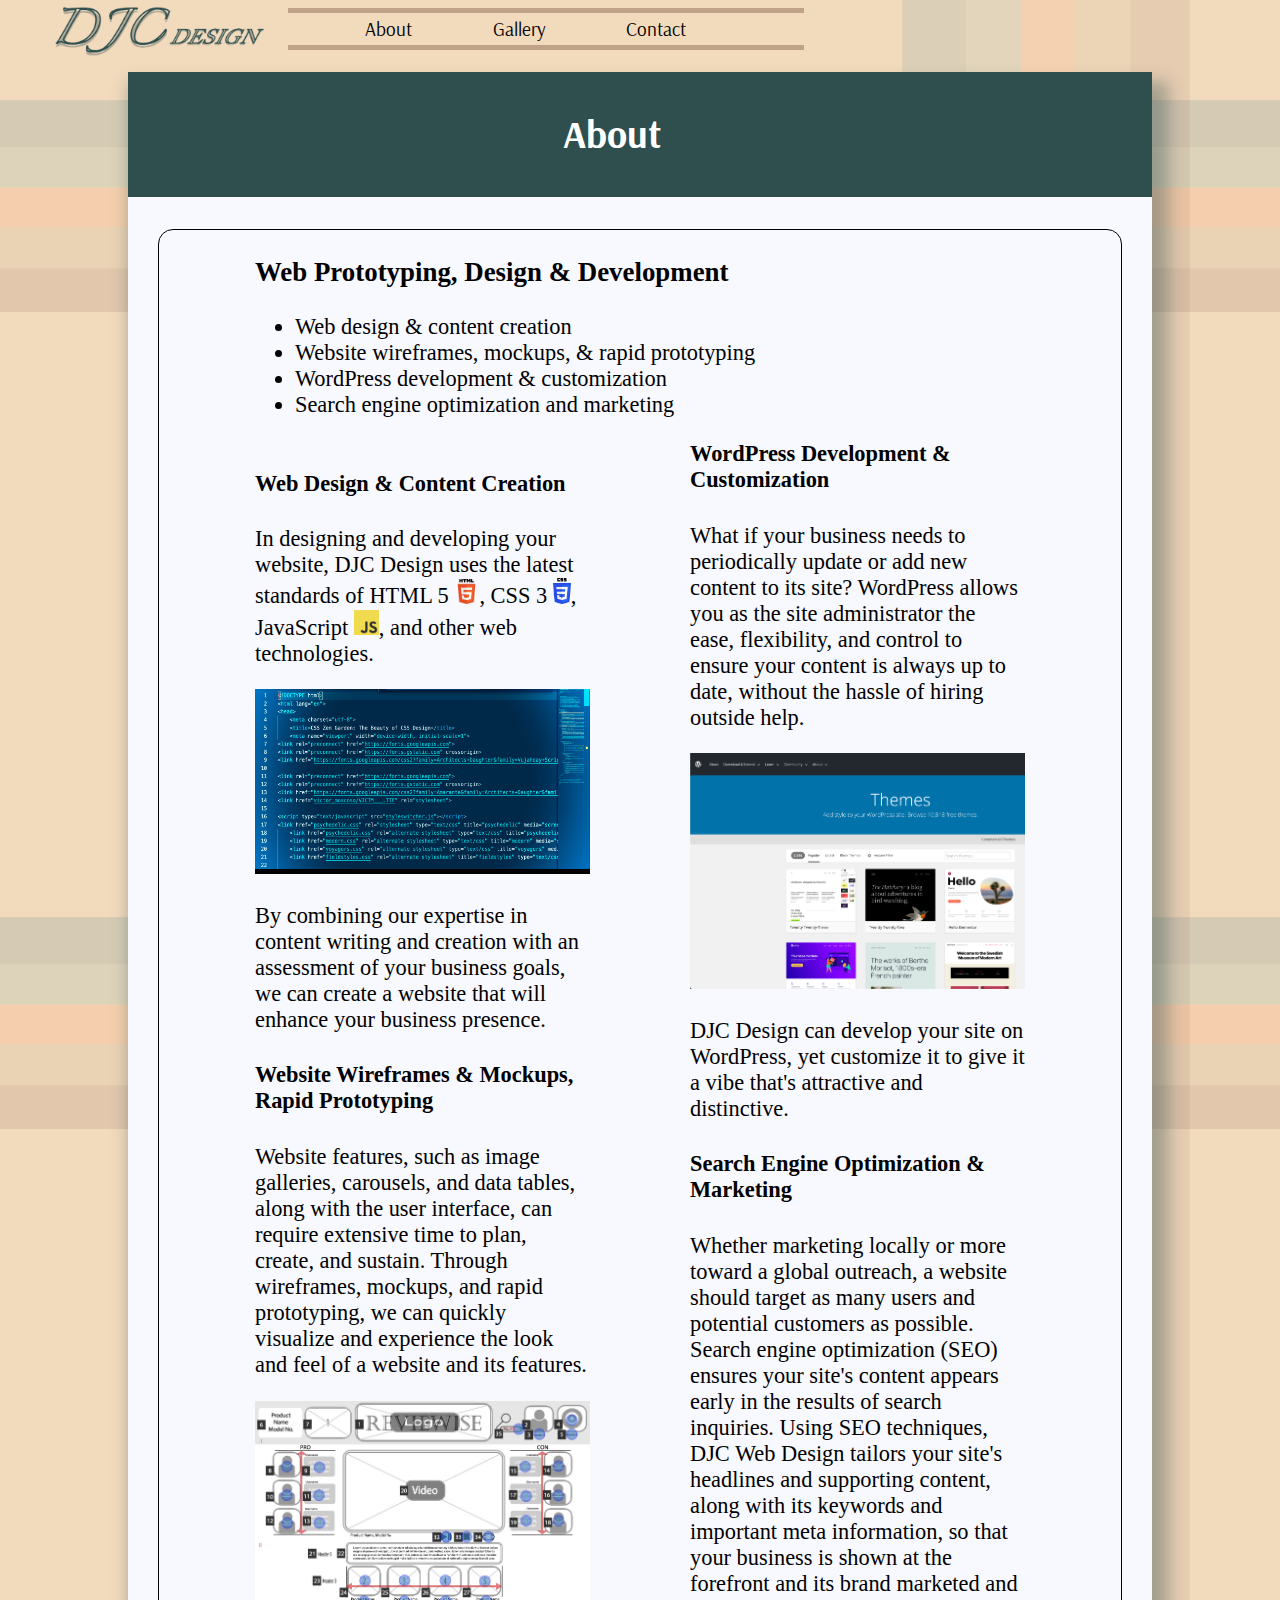
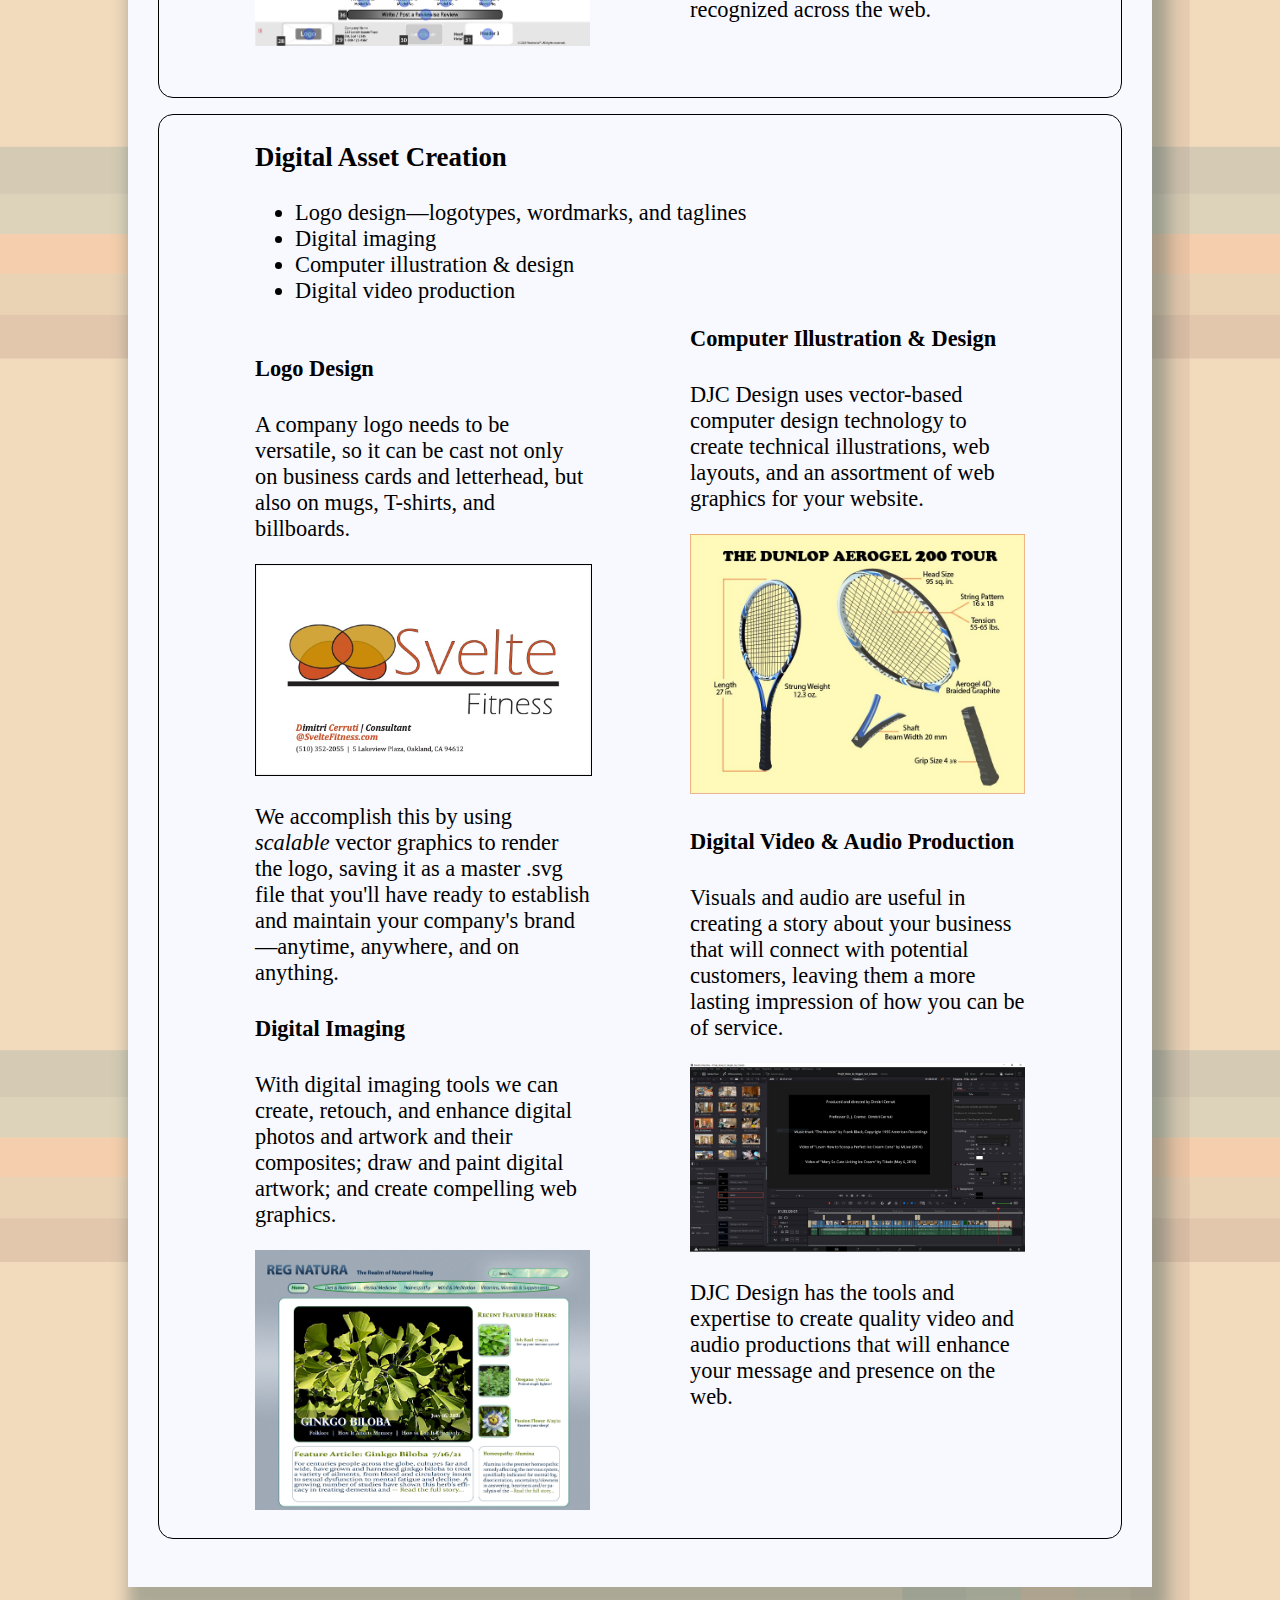
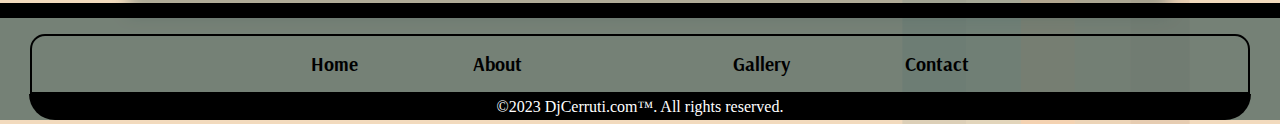
==== about.html @ 3c9c8e48 "Add files via upload" ====
<!DOCTYPE html>
<html lang="en">
<head>
    <meta charset="utf-8">
    <title>About DJC Design</title>
    <meta name="viewport" content="width=device-width, initial-scale=1">
    <link rel="stylesheet" href="dimistyles.css">
    <link rel="preconnect" href="https://fonts.googleapis.com"> 
    <link rel="preconnect" href="https://fonts.gstatic.com" crossorigin> 
    <link href="https://fonts.googleapis.com/css2?family=Arsenal:ital,wght@0,400;0,700;1,400;1,700&display=swap" rel="stylesheet">
</head>

<body id="about">

<header>
    <h1 id="logo"><a href="index.html">DJC Design</a></h1>  

    <nav>
        <ul>
            <li class="about"><a href="about.html">About</a></li>
            <li class="gallery"><a href="gallery.html">Gallery</a></li>
            <li class="contact"><a href="contact.html">Contact</a></li>

        </ul>
    </nav> 
</header>

<div class="wrapper"> 
        <div class="headline">
        <h2>About</h2>   
            
        </div>    
        
    <section class="sectiontopics">

        <div class="intro">
            <h3>Web Prototyping, Design &amp; Development <!--Founder D.J. Cerruti is a Certified Web Professional, having completed coursework in web fundamentals computer illustration, digital imaging, digital video and audio production, accessibility and ux design, ecommerce, and web production management.--></h3>
            <ul>
                <li>Web design & content creation</li>
                <li>Website wireframes, mockups, & rapid prototyping</li>
                <li>WordPress development & customization</li>
                <li>Search engine optimization and marketing</li>
            </ul>
        </div>

        <div class="introcolumns">
    
        <div class="introtopics" id="webd"><h4>Web Design & Content Creation</h4>  
        <p>In designing and developing your website, DJC Design uses the latest standards of HTML 5  <img id="html5" src="letter_images/HTML5_Logo_128.png" alt="HTML 5 logo" width="25">, CSS 3  <img id="css3" src="letter_images/CSS3_logo_and_wordmark128.png" alt="CSS 3 logo" width=18>, JavaScript <img id="js" src="letter_images/JavaScript-logo-128.png" alt="JavaScript logo" width="25">, and other web technologies.
       
        <img src="letter_images/htmlvista.jpeg" id="htmlvista" width=525 alt="sample html">
        </p>

        <p>By combining our expertise in content writing and creation with an assessment of your business goals, we can create a website that will enhance your business presence.</p>
        </div>

        <div class="introtopics" id="prototyping"><h4>Website Wireframes & Mockups, Rapid Prototyping</h4>
        <p>Website features, such as image galleries, carousels, and data tables, along with the user interface, can require extensive time to plan, create, and sustain. Through wireframes, mockups, and rapid prototyping, we can quickly visualize and experience the look and feel of a website and its features.</p>
        <img src="letter_images/CerrutiD_Proj6_Wireframe_Presentation.jpg" id="wireframe" width=525 alt="sample wireframe">
        </div>

        <div class="introtopics" id="wordpress"><h4>WordPress Development & Customization</h4>
        <p>What if your business needs to periodically update or add new content to its site? WordPress allows you as the site administrator the ease, flexibility, and control to ensure your content is always up to date, without the hassle of hiring outside help.</p>
        <img src="letter_images/wordpressthemes.png" id="wp" width=525 alt="WordPress Themes">
        <p>DJC Design can develop your site on WordPress, yet customize it to give it a vibe that's attractive and distinctive.</p>
        </div>
       
        <div class="introtopics" id="seo"><h4>Search Engine Optimization & Marketing</h4>
        <p>Whether marketing locally or more toward a global outreach, a website should target as many users and potential customers as possible. Search engine optimization (SEO) ensures your site's content appears early in the results of search inquiries. Using SEO techniques, DJC Web Design tailors your site's headlines and supporting content, along with its keywords and important meta information, so that your business is shown at the forefront and its brand marketed and recognized across the web.</p>
        </div>

        </div>

    </section>

    <section class="sectiontopics">

        <div class="intro">
            <h3>Digital Asset Creation</h3>
            <ul>
                <li>Logo design&mdash;logotypes, wordmarks, and taglines</li>
                <li>Digital imaging</li>
                <li>Computer illustration & design</li>
                <li>Digital video production</li>
            </ul>
        </div>

        <div class="introcolumns">
       
        <div class="introtopics" id="logodesi"><h4>Logo Design</h4>
            <p>A company logo needs to be versatile, so it can be cast not only on business cards and letterhead, but also on mugs, T-shirts, and billboards.</p>
            <!--<div id="svelte"></div>--><img src="letter_images/CerrutiD_BusinessCard_FINAL.jpg" id="svelte" width=525 alt="sample logo design">
            <p id="accomplish">We accomplish this by using <em>scalable</em> vector graphics to render the logo, saving it as a master .svg file that you'll have ready to establish and maintain your company's brand&mdash;anytime, anywhere, and on anything.</p>
            </div>

        <div class="introtopics" id="digimg"><h4>Digital Imaging</h4>
        <p>With digital imaging tools we can create, retouch, and enhance digital photos and artwork and their composites; draw and paint digital artwork; and create compelling web graphics.</p>
        <img src="letter_images/Cerruti_Natura1.jpg" id="sampleherb" width=525 alt="technical illustration">
        </div>

        <div class="introtopics" id="compillust"><h4>Computer Illustration & Design</h4>
         <p>DJC Design uses vector-based computer design technology to create technical illustrations, web layouts, and an assortment of web graphics for your website.</p>
         <img src="letter_images/CERRUTI_D_Part_II_TechIllustration.jpg" id="tech" width=525 alt="technical illustration">
        </div>

        <div class="introtopics" id="digvid"><h4>Digital Video & Audio Production</h4>
        <p>Visuals and audio are useful in creating a story about your business that will connect with potential customers, leaving them a more lasting impression of how you can be of service.</p> 
        <img src="letter_images/demodavinci.JPG" id="davinci" width=525 alt="video editing demo">
        <p>DJC Design has the tools and expertise to create quality video and audio productions that will enhance your message and presence on the web.</p>
        </div>

        </div>

    </section>

</div>

<div class="extra1"></div>
<div class="extra2"></div>
<div class="extra3"></div>
<div class="extra4"></div>
<div class="extra5"></div>

 <footer>
        
            
            <div class="footersection2">
            <nav class="nav2">
                <ul class="nav2ul1">
                    <li class="footernav"><a href="index.html">Home</a></li>
                    <li class="footernav"><a href="about.html">About</a></li>
                </ul>
                <ul class="nav2ul2">
                    <li class="footernav"><a href="gallery.html">Gallery</a></li>
                    <li class="footernav"><a href="contact.html">Contact</a></li>
                </ul>
            </nav>
            </div>
        
            <small class="copyrightinfo">&copy;2023 DjCerruti.com&trade;. All rights reserved.</small>
    </footer>

</body>



</html>
---- dimistyles.css ----
/* GENERAL & SITEWIDE */

html {
    padding: 0;
    margin: 0;
    box-sizing: border-box;
}

/* Homepage & Headings */

#home {
    width: 100%;
    /*height: 100%;*/
    background-color:#F2DABD;
    animation-name: bgx;
    animation-duration: 4s;
    animation-delay: 0s;
    animation-fill-mode: forwards;
    animation-iteration-count: 1;
    animation-timing-function: ease-in-out;
    opacity: 0;
    padding: 0em;
    margin: 0;
}

@keyframes bgx {
    0% { opacity: 0; }
    100% { opacity: 1; }
}

#homewrapper {
        
    width: 100%;
    padding: 0;
    margin-right: auto;
    margin-left: auto;
}

.wrapper {
    width: 80%;
    margin-left: auto;
    margin-right: auto;
    background-color: ghostwhite;
    margin-top: 6.2em;
    padding: 0 0 2em 0em;
    box-shadow: 8px 18px 15px 8px rgb(47, 79, 79, .36);
    margin-bottom: 0;
}

h1#logo a {
    position: absolute;
    top: .25em;
    left: 1em;
    background-image: url(letter_images/logo_djcdesign.png);
    background-size:contain;
    background-repeat:no-repeat;
    z-index: 500;
    width: 314px;
    height: 78px;
    text-indent: -3000em;
    border-radius: 50px;
}

    h1 {
        padding-top: 0;
        text-indent: -3000em;
    }

    #home h2 {
        position: relative;
        width: 350px;
        font-family: Optima, Arsenal, "Gill Sans", sans-serif;
        left: 3em;
        top: 8em;
        font-size: 1.5em;
        color: #f2dabd;
        z-index: 200;
        animation-name: slogapp;
        animation-duration: 1.5s;
        animation-delay: 1s;
        animation-fill-mode: forwards;
        animation-iteration-count: 1;
        animation-timing-function: ease-in-out;
        opacity: 0;
        z-index: 510;
        padding: 0;
    }
    
    @keyframes slogapp {
        0% { opacity: 0; }
        100% { opacity: 1; }
    }

/* Navigation */

nav a {
    text-decoration: none;
    z-index: 1000;
    
}

nav a:link, nav a:visited {
    color: black;
}

nav a:hover {
    color: #666666;
    text-shadow: -1px 0 #333333, 0 1px #333333, 1px 0 #333333, 0 -1px #333333;
}

header nav {
    width: 512px;
    position: absolute;
    top: .25em;
    left: 22em;
    z-index: 500;
    padding: 0 0 0 0;
    
} 

header nav ul {
    margin-top: 1em;
    border-top: 5px solid #BFA288;
    border-bottom: 5px solid #BFA288;
    padding-top: .25em;
    padding-bottom: .25em;
    position: relative;
    z-index: 500;
    padding-left: 0;
    padding-right: 0;
    width: 550px;
    background-color:#F2DABD;
}

nav ul li.about {
    margin-left: 1.8em;
}

nav ul li {
    display: inline;
    font-size: 2em;
    margin-right: 1em;
    margin-left: 1em;
    font-family: Optima, Arsenal, sans-serif;
    
}

/* Marketing Animations */

#c {
    width: 70.5%;
    position: absolute;
    top: -50em;
    left: -50em;
    z-index: 50;
    animation-name: capp1;
    animation-duration: 1.5s;
    animation-delay: 2.5s;
    animation-fill-mode: forwards;
    animation-iteration-count: 1;
    animation-timing-function: ease-in-out;
    opacity: 0;
    z-index: 500;
    padding: 0;
}

@keyframes capp1 {
    0% { opacity: 0; }
    100% { opacity: 1; }

    0% { top: -50em; }
    100% {top: -4.5em; }

    0% { left: -50em; }
    100% {left: 2.8em; }

}

#ct {
    width: 70.5%;
    position: absolute;
    top: -35.5em;
    left: -40em;
    animation-name: capp2;
    animation-duration: 1.5s;
    animation-delay: 2.5s;
    animation-fill-mode: forwards;
    animation-iteration-count: 1;
    animation-timing-function: ease-in-out;
    opacity: 0;
    padding: 0;
    transform: scale(2);
    
}

@keyframes capp2 {
    0% { opacity: 0; }
    100% { opacity: 1; }

    0% { left: -35em; }
    100% {left: 1em; }

    0% { top: -35.5em; }
    100% { top: -3.3em; }

    0% { transform: scale(2) }
    100% { transform: scale(1) }
}

#d { 
    width: 18%;
    position:absolute;
    top: 12.5em;
    left: 19.5em;
    z-index: 50;
    animation-name: dapp;
    animation-duration: 1.5s;
    animation-delay: 1.5s;
    animation-fill-mode: forwards;
    animation-iteration-count: 1;
    animation-timing-function: ease-in-out;
    opacity: 0;
    z-index: 150;
    padding: 0;
}

@keyframes dapp {
    0% { opacity: 0; }
    100% { opacity: 1; }
}

#dt {
    width: 30%;
    position:absolute;
    top: 5.5em;
    left: 11.8em;
    animation-name: westward1;
    animation-duration: 1.5s;
    animation-delay: 1.5s;
    animation-fill-mode: forwards;
    animation-iteration-count: 1;
    animation-timing-function: ease-in-out;
    z-index: 105;
    border-top-right-radius: 50%;
    padding: 0;
    opacity: 0;
}

@keyframes westward1 {
    0% { opacity: 0; }
    100% { opacity: 1; }
}

#j {
    width: 10%;
    position:absolute;
    top: 13.5em;
    left: 36.5em;
    z-index: 50;
    animation-name: japp;
    animation-duration: 1.5s;
    animation-delay: 2s;
    animation-fill-mode: forwards;
    animation-iteration-count: 1;
    animation-timing-function: ease-in-out;
    opacity: 0;
    z-index: 500;
    padding: 0;
}

@keyframes japp {
    0% { opacity: 0; }
    100% { opacity: 1; }
}
#jt {
    width: 30%;
    position: absolute;
    top: 12.5em;
    left: 23em;
    z-index: -3;
    margin-bottom: 0;
    animation-name: northward1;
    animation-duration: 1.5s;
    animation-delay: 2s;
    animation-fill-mode: forwards;
    animation-iteration-count: 1;
    animation-timing-function: ease-in-out;
    z-index: 110;
    opacity: 0;
    border-bottom-right-radius: 50%;
    padding: 0;
}

@keyframes northward1 {
    0% { opacity: 0; }
    100% { opacity: 0.64; }
}

#e {
    width: 24%;
    position:absolute;
    top: -120em;
    left: 150em;
    z-index: 10;
    animation-name: eapp;
    animation-duration: 1.5s;
    animation-delay: 2.5s;
    animation-fill-mode: forwards;
    animation-iteration-count: 1;
    animation-timing-function: ease-in-out;
    opacity: 0;
    z-index: 500;
    padding: 0;
}

@keyframes eapp {
    0% { opacity: 0; }
    100% { opacity: 1; }

    0% { left: 150em; }
    100% {left: 52.2em; }

    0% { top: -120em; }
    100% { top: 14.5em; }

}

#et {
    width: 28%;
    position:absolute;
    top: -80em;
    left: 200em;
    animation-name: eastward1;
    animation-duration: 1.5s;
    animation-delay: 2.5s;
    animation-fill-mode: forwards;
    animation-iteration-count: 1;
    animation-timing-function: ease-in-out;
    border-top-left-radius: 50%;
    padding: 0;
    opacity: 0;
}

@keyframes eastward1 {
    0% { opacity: 0; }
    100% { opacity: 1; }

    0% { left: 200em; }
    100% {left: 50.4em; }

    0% { top: -80em; }
    100% { top: 7.2em; }

    0% { transform: scale(5) }
    100% { transform: scale(1) }

}

#home #dblug {
    
    min-width: 1117px;
    min-height: 250px;
    background-color: #377D8C;
    position: absolute;
    top: 1.2em;
    left: -24.3em;
    opacity: 0;
    z-index: -1;
    animation-name: eastward2;
    animation-duration: 1s;
    animation-delay: .5s;
    animation-fill-mode: forwards;
    animation-iteration-count: 1;
    animation-timing-function: ease-in-out;
    z-index:100;
    border-top-left-radius: 50%;
    padding: 0;
    
    
}

@keyframes eastward2 {
    0% { opacity: 0; }
    100% { opacity: 0.64; }

    /*0% { left: 100em; }
    100% {left: -24.3em; }

    0% { top: 2em; }
    100% { top: 2em; }*/

    0% { transform: scale(0) }
    100% { transform: scale(1) }

}

 #lblug_t {
     width: 25%;
     height: 1030px;
     position: absolute;
     left: 41em;
     top: -25.5em;
     opacity: 0;
     animation-name: southward1;
     animation-duration: .5s;
     animation-delay: 1s;
     animation-fill-mode: forwards;
     animation-iteration-count: 1;
     animation-timing-function: ease-in-out;
     z-index: 199;
     padding: 0;
     border-bottom-right-radius: 50%;
     
 }
 
 @keyframes southward1 {
    0% { opacity: 0; }
    100% { opacity: 0.75; }

    /*0% { left: -50em; }
    100% {left: 41em; }

    0% { top: -25em; }
    100% { top: -25em; }*/

    0% { transform: scale(0) }
    100% { transform: scale(1) }

 }

/* Menu Pages - About, Gallery, & Contact */

#gallery {
    margin: 0;
    padding: 0;
}

body#about, body#contact, body#gallery {
    background-image: url(letter_images/stripes11.png);
    background-color: #F2DABD;
    /*background-image: linear-gradient(180deg, #F2DABD,#377D8C 15%, #F2DABD 20%, #FFA46C 30%, #F2DABD 40%,#F2DABD 50%,#377D8C 60%, #F2DABD 70%, #FFA46C 80%, #F2DABD 90% );*/
    padding: 0;
    margin-left: 0;
    margin-bottom: 0;
    width: 100%;
}

#about img#htmlvista {
         
    width: 100%;
    height: 180px;
    margin-top: 1em;
    z-index: 1000; 
    border-bottom: 5px solid black;   
}

#wireframe {
    margin-top: 1em;
    margin-bottom: 1em;
    
}

.sectiontopics {
    width: 94%;
    margin-left: auto;
    margin-right: auto;
    border-radius: 15px;
    border: 1px solid black;
    margin-bottom: 1em;
    
}

.headline {
    width: 100%;
    background-color: rgb(47, 79, 79, 1);
    padding: 0;
    margin: 0;
}

.headline h2 {
   margin-top: 0;
   padding-top: 1em;
   font-size: 3em;
   padding-bottom: 1em;
   
   width: 100%;
   z-index: 2000;
   color: #fff;
   
}

#about #gallery #zen #zenimg {
    width: 448px;
    height: 490px;
    padding: 0;
    border: 5px solid ghostwhite;
    margin-left: 10%;
    margin-top: 2em;
    
}

#zen {
    background-color:#56A6A6;
    display: block;
    width: 100%;
    height: 560px;
    margin-top: 8em;
    
}

#about #gallery #travelwiz #travelwizimg {
   width: 602px;
   height: 306.5px;
   margin-top: 3em;
   margin-left: 3em;
   border: 5px solid ghostwhite;
   padding-bottom: 0;
   margin-bottom: 0;
}


#travelwiz {
   position: absolute;
   left: 50%;
   top: 20em;
   width: 702px;
   height: 40%;
   background-color:black;
   z-index: 1000;
}

#about #gallery #scifi #scifiimg {
   width: 400px;
   height: 300px;
   margin-top: 0;
}

#scifi {
   width: 500px;
   height: 400px;
   background-color: ghostwhite;

}

#scifiimg {
  padding: 3em;
}

.intro {
   width: 80%;
   margin-left: auto;
   margin-right: auto;
   position: relative;
   z-index: 1000;
   font-size: 1.6em;
   
}

.introcolumns {
   width: 80%;
   margin-left: auto;
   margin-right: auto;
   columns: 2 250px;
   column-gap: 100px;
   column-fill:balance;
   font-size: 1.6em;
   margin-bottom: 1em;

}

.introtopics img {
   max-width: 100%;
   height: auto;
}

#svelte {
   border: 1px solid black;   
}

.adcontainer {
   width: 100%;
   padding: 0;
   margin-left: 1em;
   
}

.siteblurb {
   font-size: 1em;
   max-width: 500px;
   margin-left: 0;
   margin-top: .3em;
   margin-bottom: 1.3em;
   
}

.galleryimg {
   margin-left: 0;
}

.siterow, .siterow2 {
   width: 80%;
   margin-left: auto;
   margin-right: auto;
   padding-left: 2em;
   padding-right: 1.5em;
}

.adcontainer p {
  
   font-size: 1.8em;
   width: 90%;
   margin-right: 0;
}

.adcontainer img#css3 {
   float: left;
   padding-left: 8em;
   padding-right: 1em;
}

.adcontainer img#js {
   float: left;
   padding-left: 8em;
   padding-right: 1em;
}

.billboard1 {
   width: 80%;
   font-size: 1.8em;
   margin-left: auto;
   margin-right: auto;
  
}

.billboard2 {
   width: 80%;
   clear: both;
   font-size: 1.8em;
   margin-left: auto;
   margin-right: auto;
}

#about h3, #gallery h3, #contact h3 {
   font-size: 1.3em;
   margin-left: auto;
   margin-right: auto;
   
}

#about h4, #gallery h4, #contact h4 {
   font-size: 1em;
   
}

#about h2, #gallery h2, #contact h2 {
   font-size: 3em;
   width: 4em;
   margin-left: auto;
   margin-right: auto;
   font-family: Optima, Arsenal, "Gill Sans", sans-serif;
}

#gallery img {
   border: 3px solid darkslategray;
   border-radius: 15px;
}

#contact fieldset {
   max-width: 80%;
   margin-left: auto;
   margin-right: auto;
   border: 8px solid darkslategray;
   margin-top: 0;
   margin-bottom: 1em;
   border-radius: 25px;
   padding: 2em;
}

#contact form {
   margin-bottom: 3em;
}

fieldset legend {
   font-family: Optima, Arsenal, "Gill Sans", sans-serif;
   font-size: 2em;
   padding: .5em;
   border: 3px solid darkslategray;
   color: darkslategray;
   border-radius: 25px;
}

fieldset input[type=text] {
   min-width: 50%;
   margin-top: 0;
   margin-right: auto;
   margin-left: 1em;
   border-radius: 25px;
   height: 5em;
   border: 1px solid darkslategray;
   font-size: 1em;
   padding-left: 1em;
}

#nameinput {
   margin-left: auto;
   margin-right: auto;
   width: 100%;
}

fieldset input[type=email], fieldset input[type=tel] {
   min-width: 32%;
   margin-top: 1.5em;
   margin-right: 2.25em;
   margin-left: 1em;
   border-radius: 25px;
   height: 5em;
   border: 1px solid black;
   font-size: 1em;
   padding-left: 1em;
}


fieldset p {
   font-size: 1.3em;
}

fieldset label {
   font-family: serif, Arsenal, Optima, "Gill Sans", sans-serif;
   font-size: 1.5em;
   margin-right: 0;
   margin-left: 0;
   display:inline-block;
   margin-bottom: 1em;
}

#contact textarea {
   border-radius: 25px;
   min-width: 77%;
   margin-left: 5em;
   height: 6em;
   font-size: 1em;
   padding: 1em 0 1em 1em;
   border: 1px solid black;
}

#contact p#comments {
   font-size: 1.5em;
}

#contact #contactus .signup {
   display: block;
   font-family: Optima, Arsenal, sans-serif;
   font-size: 2em;
   padding: .32em;
   margin-top: .5em;
   margin-bottom: 0;
   margin-left: 0;
   border-radius: 15px;
   background-image: radial-gradient(rgb(215, 218, 221) 64%, darkslategray 98%);
   color: darkolivegreen;
   border: 3px solid darkslategray;
}

.siterow, .siterow2 {
   display: flex;
}

.group2 {
   display: flex;
   flex-direction:column;
}

#about footer, #contact footer, #gallery footer {
    position: relative;
    background-color: rgb(47, 79, 79, .64);
    color: white;
    height: auto;
    padding-top: 1em;
    padding-bottom: 0;
    margin-top: 1em;
    margin-bottom: 0;
    border-top: 15px solid black;
}

/* Footer Navigation and Copyright Provision */

#home footer {
    width: 100vw;
    border-top: 12px solid black;
    z-index: 1000;
    background-color: rgb(47, 79, 79, .64);
    color: white;
    clear: both;
    position: absolute;
    bottom: 0%;
    margin-right: 0;
    margin-left: 0;
    margin-bottom: 0;
    padding: 0;
    
}

.footersection1 {
    padding-bottom: 0;
    margin-bottom: 0;
    margin-left: 5em;
    margin-right: auto;
    
}

footer .footersection1 a {
    color: white;
    font-size: 1.8em;
    text-decoration: none;
    padding-right: 1em;
}

footer .footersection1 a:hover {
    text-shadow: -1.5px 0 #333333, 0 1.5px #333333, 1.5px 0 #333333, 0 -1.5px #333333;
}

footer .footersection1 ul {
    display: inline-block;
    width: 20.5%;
    margin-left: 1em;
}

footer li {
    margin-left: 1em;
    list-style: none;
    margin-bottom: 1em;
    margin-top: 1em
}

footer .copyrightinfo {
    display: block;
    margin-top: 0;
    margin-bottom: 0;
    width: 95%;
    margin-left: auto;
    margin-right: auto;
    font-size: 1.25em;
    background-color: black;
    text-align: center;
    padding: 0;
    padding-top: .25em;
    padding-bottom: .25em;
    border-bottom-left-radius: 50px;
    border-bottom-right-radius: 50px;
    position: relative;
    bottom: 0%;
    z-index: 3000;
}

.footersection2 {
    margin-top: 0;
    padding: 0;
}

footer .footersection2 nav.nav2 {
    display:flex;
    flex: auto;
    justify-content:center;
    width: 94.8%;
    position: relative;
    top: 0;
    left: 0;
    margin-left: auto;
    margin-right: auto;
    padding: 0;
    border: 2px solid black;
    border-top-left-radius: 15px;
    border-top-right-radius: 15px;

}

footer .footersection2 nav.nav2 ul a:hover {
    color: #333333;
    text-shadow: -1px 0 #333333, 0 1px #333333, 1px 0 #333333, 0 -1px #333333;
}

footer .footersection2 nav.nav2 ul {
    display:inline-flex;
    padding: 0;
    
}

footer .footersection2 nav.nav2 ul.nav2ul1 {
    border-top: none;
    border-bottom: none;
       
}

footer .footersection2 nav.nav2 ul.nav2ul2 {
    border-top: none;
    border-bottom: none;  
}

footer .footersection2 nav.nav2 ul li {
    font-family: Optima, Arsenal, "Gill Sans", sans-serif;
    font-size: 1.6em;
    padding: 0;
    margin: 0 3.3em 0 3.3em;
    font-weight: bolder;   
}

@media screen and (max-width: 2000px) { 
    
    #centerbox {
        width: 1200px;
        /*height: 1000px;*/
        margin-left:auto;
        margin-right:auto;
        position: relative;
        padding: 0;
        top: 0em;
        left: 0em;
        transform:scale(1);
        z-index: 499;
    }

    h1#logo a {
        position: absolute;
        top: .25em;
        left: 1em;
        background-image: url(letter_images/logo_djcdesign.png);
        background-size:contain;
        background-repeat:no-repeat;
        z-index: 500;
        width: 314px;
        height: 78px;
        text-indent: -3000em;
        border-radius: 50px;
    }
    
    header nav {
        width: 512px;
        position: absolute;
        top: .25em;
        left: 22em;
        z-index: 500;
        padding: 0 0 0 0;
        
    } 
    
    header nav ul {
        margin-top: 1em;
        border-top: 5px solid #BFA288;
        border-bottom: 5px solid #BFA288;
        padding-top: .25em;
        padding-bottom: .25em;
        position: relative;
        z-index: 500;
        padding-left: 0;
        padding-right: 0;
        width: 550px;
        background-color:#F2DABD;
    }
    
    nav ul li.about {
        margin-left: 1.8em;
    }
    
    nav ul li {
        display: inline;
        font-size: 2em;
        margin-right: 1em;
        margin-left: 1em;
        font-family: Optima, Arsenal, sans-serif;
        
    }
    
    #home h2 {
        position: relative;
        width: 350px;
        font-family: Optima, Arsenal, "Gill Sans", sans-serif;
        left: 3em;
        top: 8em;
        font-size: 1.5em;
        color: #f2dabd;
        z-index: 200;
        animation-name: slogapp;
        animation-duration: 1.5s;
        animation-delay: 1s;
        animation-fill-mode: forwards;
        animation-iteration-count: 1;
        animation-timing-function: ease-in-out;
        opacity: 0;
        z-index: 510;
        padding: 0;
    }
    
    @keyframes slogapp {
        0% { opacity: 0; }
        100% { opacity: 1; }
    }
    
    #home footer {
        width: 100vw;
        border-top: 12px solid black;
        z-index: 1000;
        background-color: rgb(47, 79, 79, .64);
        color: white;
        clear: both;
        position: absolute;
        bottom: 0%;
        margin-right: 0;
        margin-left: 0;
        margin-bottom: 0;
        padding: 0;
        
    }
    
    .footersection1 {
        padding-bottom: 0;
        margin-bottom: 0;
        margin-left: 5em;
        margin-right: auto;
        
    }
    
    footer .footersection1 a {
        color: white;
        font-size: 1.8em;
        text-decoration: none;
        padding-right: 1em;
    }
    
    footer .footersection1 a:hover {
        text-shadow: -1.5px 0 #333333, 0 1.5px #333333, 1.5px 0 #333333, 0 -1.5px #333333;
    }
    
    footer .footersection1 ul {
        display: inline-block;
        width: 20.5%;
        margin-left: 1em;
    }
    
    footer li {
        margin-left: 1em;
        list-style: none;
        margin-bottom: 1em;
        margin-top: 1em
    }
    
    footer .copyrightinfo {
        display: block;
        margin-top: 0;
        margin-bottom: 0;
        width: 95%;
        margin-left: auto;
        margin-right: auto;
        font-size: 1.25em;
        background-color: black;
        text-align: center;
        padding: 0;
        padding-top: .25em;
        padding-bottom: .25em;
        border-bottom-left-radius: 50px;
        border-bottom-right-radius: 50px;
        position: relative;
        bottom: 0%;
        z-index: 3000;
    }
    
    .footersection2 {
        margin-top: 0;
        padding: 0;
    }
    
    footer .footersection2 nav.nav2 {
        display:flex;
        flex: auto;
        justify-content:center;
        width: 94.8%;
        position: relative;
        top: 0;
        left: 0;
        margin-left: auto;
        margin-right: auto;
        padding: 0;
        border: 2px solid black;
        border-top-left-radius: 15px;
        border-top-right-radius: 15px;
    
    }
    
    footer .footersection2 nav.nav2 ul a:hover {
        color: #333333;
        text-shadow: -1px 0 #333333, 0 1px #333333, 1px 0 #333333, 0 -1px #333333;
    }
    
    footer .footersection2 nav.nav2 ul {
        display:inline-flex;
        padding: 0;
        
    }
    
    footer .footersection2 nav.nav2 ul.nav2ul1 {
        border-top: none;
        border-bottom: none;
           
    }
    
    footer .footersection2 nav.nav2 ul.nav2ul2 {
        border-top: none;
        border-bottom: none;  
    }
    
    footer .footersection2 nav.nav2 ul li {
        font-family: Optima, Arsenal, "Gill Sans", sans-serif;
        font-size: 1.6em;
        padding: 0;
        margin: 0 3.3em 0 3.3em;
        font-weight: bolder;   
    }

    #contact textarea {
        border-radius: 25px;
        min-width: 77%;
        margin-left: 5em;
        height: 6em;
        font-size: 1em;
        padding: 1em 0 1em 1em;
        border: 1px solid black;
     }
 
}   

@media screen and (max-width: 1500px) {

#centerbox {
    width: 1200px;
    /*height: 1000px;*/
    margin-left:auto;
    margin-right:auto;
    position: relative;
    padding: 0;
    top: 0;
    left: 0em;
    transform:scale(.67);
    z-index: 499;
}

header nav {
    width: 512px;
    position: absolute;
    top: .25em;
    left: 22em;
    z-index: 500;
    padding: 0 0 0 0;
    
} 

header nav ul {
    margin-top: .7em;
    border-top: 5px solid #BFA288;
    border-bottom: 5px solid #BFA288;
    padding-top: .25em;
    padding-bottom: .25em;
    position: relative;
    z-index: 500;
    padding-left: 0;
    padding-right: 0;
    width: 550px;
    background-color:#F2DABD;
}

nav ul li.about {
    margin-left: 1.8em;
}

nav a {
    text-decoration: none;
    z-index: 1000;
    
}

nav a:link, nav a:visited {
    color: black;
}

nav a:hover {
    color: #666666;
    text-shadow: -1px 0 #333333, 0 1px #333333, 1px 0 #333333, 0 -1px #333333;
}

nav ul li {
    display: inline;
    font-size: 2em;
    margin-right: 1em;
    margin-left: 1em;
    font-family: Optima, Arsenal, sans-serif;
    
}

h1#logo a {
    position: absolute;
    top: .25em;
    left: 1em;
    background-image: url(letter_images/logo_djcdesign.png);
    background-size:contain;
    background-repeat:no-repeat;
    z-index: 500;
    width: 314px;
    height: 78px;
    text-indent: -3000em;
    border-radius: 50px;
}

.homelink  {
    display: block;
    font-size: 2em;
    
}

#homewrapper {
    
    width: 100%;
    padding: 0;
    margin-right: auto;
    margin-left: auto;
}

.wrapper {
    width: 80%;
    margin-left: auto;
    margin-right: auto;
    background-color: ghostwhite;
    margin-top: 6.2em;
    padding: 0 0 2em 0em;
    box-shadow: 8px 18px 15px 8px rgb(47, 79, 79, .36);
    margin-bottom: 0;
}

h1 {
    padding-top: 0;
    text-indent: -3000em;
}

#home h2 {
    position: relative;
    width: 350px;
    font-family: Optima, Arsenal, "Gill Sans", sans-serif;
    left: 2em;
    top: 6.5em;
    font-size: 1.5em;
    color: #f2dabd;
    z-index: 200;
    animation-name: slogapp;
    animation-duration: 1.5s;
    animation-delay: 1s;
    animation-fill-mode: forwards;
    animation-iteration-count: 1;
    animation-timing-function: ease-in-out;
    opacity: 0;
    z-index: 510;
    padding: 0;
}

@keyframes slogapp {
    0% { opacity: 0; }
	100% { opacity: 1; }
}

 #about img#htmlvista {
     
     width: 100%;
     height: 180px;
     margin-top: 1em;
     z-index: 1000; 
     border-bottom: 5px solid black;   
 }

 #wireframe {
     margin-top: 0;
     margin-bottom: 1em;
     
 }

 #wordpress {
     margin-top: 1em;
     
 }

 #webd {
     margin-top: 0em;
 }

 .sectiontopics {
     width: 94%;
     margin-left: auto;
     margin-right: auto;
     border-radius: 15px;
     border: 1px solid black;
     margin-bottom: 1em;
 }

 .headline {
     width: 100%;
     background-color: rgb(47, 79, 79, 1);
     padding: 0;
     margin: 0;
 }

 .headline h2 {
    margin-top: 0;
    padding-top: 1em;
    font-size: 3em;
    padding-bottom: 1em;
    
    width: 100%;
    z-index: 2000;
    color: #fff;
    
}

 #about #gallery #zen #zenimg {
     width: 448px;
     height: 490px;
     padding: 0;
     border: 5px solid ghostwhite;
     margin-left: 10%;
     margin-top: 2em;
     
 }

 #zen {
     background-color:#56A6A6;
     display: block;
     width: 100%;
     height: 560px;
     margin-top: 8em;
     
 }

 #about #gallery #travelwiz #travelwizimg {
    width: 602px;
    height: 306.5px;
    margin-top: 3em;
    margin-left: 3em;
    border: 5px solid ghostwhite;
    padding-bottom: 0;
    margin-bottom: 0;
}


#travelwiz {
    position: absolute;
    left: 50%;
    top: 20em;
    width: 702px;
    height: 40%;
    background-color:black;
    z-index: 1000;
}

#about #gallery #scifi #scifiimg {
    width: 400px;
    height: 300px;
    margin-top: 0;
}

#scifi {
    width: 500px;
    height: 400px;
    background-color: ghostwhite;

}

#scifiimg {
   padding: 3em;
}

.intro {
    width: 80%;
    margin-left: auto;
    margin-right: auto;
    position: relative;
    z-index: 1000;
    font-size: 1.6em;
    
}

.introcolumns {
    width: 80%;
    margin-left: auto;
    margin-right: auto;
    columns: 2 250px;
    column-gap: 100px;
    column-fill:balance;
    font-size: 1.6em;
    margin-bottom: 1em;

}

.introtopics img {
    max-width: 100%;
    height: auto;
}

#svelte {
    border: 1px solid black;   
}

.adcontainer {
    width: 100%;
    padding: 0;
    margin-left: 1em;
    
}

.siteblurb {
    font-size: 1em;
    max-width: 500px;
    margin-left: 0;
    margin-top: .3em;
    margin-bottom: 1.3em;
    
}

.galleryimg {
    margin-left: 0;
}

.siterow, .siterow2 {
    width: 80%;
    margin-left: auto;
    margin-right: auto;
    padding-left: 2em;
    padding-right: 1.5em;
}

.adcontainer p {
   
    font-size: 1.8em;
    width: 90%;
    margin-right: 0;
}

.adcontainer img#css3 {
    float: left;
    padding-left: 8em;
    padding-right: 1em;
}

.adcontainer img#js {
    float: left;
    padding-left: 8em;
    padding-right: 1em;
}

.billboard1 {
    width: 80%;
    font-size: 1.8em;
    margin-left: auto;
    margin-right: auto;
   
}

.billboard2 {
    width: 80%;
    clear: both;
    font-size: 1.8em;
    margin-left: auto;
    margin-right: auto;
}

#about h3, #gallery h3, #contact h3 {
    font-size: 1.3em;
    margin-left: auto;
    margin-right: auto;
    
}

#about h4, #gallery h4, #contact h4 {
    font-size: 1em;
    
}

#about h2, #gallery h2, #contact h2 {
    font-size: 3em;
    width: 4em;
    margin-left: auto;
    margin-right: auto;
    font-family: Optima, Arsenal, "Gill Sans", sans-serif;
}

#gallery img {
    border: 3px solid darkslategray;
    border-radius: 15px;
}

#contact fieldset {
    max-width: 80%;
    margin-left: auto;
    margin-right: auto;
    border: 8px solid darkslategray;
    margin-top: 0;
    margin-bottom: 1em;
    border-radius: 25px;
    padding: 2em;
}

#contact form {
    margin-bottom: 3em;
}

fieldset legend {
    font-family: Optima, Arsenal, "Gill Sans", sans-serif;
    font-size: 2em;
    padding: .5em;
    border: 3px solid darkslategray;
    color: darkslategray;
    border-radius: 25px;
}

fieldset input[type=text] {
    min-width: 50%;
    margin-top: 0;
    margin-right: auto;
    margin-left: 1em;
    border-radius: 25px;
    height: 5em;
    border: 1px solid darkslategray;
    font-size: 1em;
    padding-left: 1em;
}

#nameinput {
    margin-left: auto;
    margin-right: auto;
    width: 100%;
}

fieldset input[type=email], fieldset input[type=tel] {
    min-width: 32%;
    margin-top: 1.5em;
    margin-right: 2.25em;
    margin-left: 1em;
    border-radius: 25px;
    height: 5em;
    border: 1px solid black;
    font-size: 1em;
    padding-left: 1em;
}


fieldset p {
    font-size: 1.3em;
}

fieldset label {
    font-family: serif, Arsenal, Optima, "Gill Sans", sans-serif;
    font-size: 1.5em;
    margin-right: 0;
    margin-left: 0;
    display:inline-block;
    margin-bottom: 1em;
}

textarea {
    border-radius: 25px;
    min-width: 77%;
    margin-left: 5em;
    height: 6em;
    font-size: 1em;
    padding: 1em 0 1em 1em;
    border: 1px solid black;
}

#contact p#comments {
    font-size: 1.5em;
}

#contact #contactus .signup {
    display: block;
    font-family: Optima, Arsenal, sans-serif;
    font-size: 2em;
    padding: .32em;
    margin-top: .5em;
    margin-bottom: 0;
    margin-left: 0;
    border-radius: 15px;
    background-image: radial-gradient(rgb(215, 218, 221) 64%, darkslategray 98%);
    color: darkolivegreen;
    border: 3px solid darkslategray;
}

.siterow, .siterow2 {
    display: flex;
}

.group2 {
    display: flex;
    flex-direction:column;
}

#home footer {
    width: 100vw;
    border-top: 12px solid black;
    z-index: 1000;
    background-color: rgb(47, 79, 79, .64);
    color: white;
    clear: both;
    position: absolute;
    bottom: 0%;
    margin-right: 0;
    margin-left: 0;
    margin-bottom: 0;
    padding: 0;
    
}

#about footer, #contact footer, #gallery footer {
    position: relative;
    background-color: rgb(47, 79, 79, .64);
    color: white;
    height: auto;
    padding-top: 1em;
    padding-bottom: 0;
    margin-top: 1em;
    margin-bottom: 0;
    border-top: 15px solid black;
}

.footersection1 {
    padding-bottom: 0;
    margin-bottom: 0;
    margin-left: auto;
    margin-right: auto;
    
}

footer .footersection1 a {
    color: white;
    font-size: 1.2em;
    text-decoration: none;
    padding-top: 0;
    padding-bottom: 0;
    margin-top: 0;
    margin-bottom: 0;
    
}

footer .footersection1 a:hover {
    text-shadow: -1.5px 0 #333333, 0 1.5px #333333, 1.5px 0 #333333, 0 -1.5px #333333;
}

footer .footersection1 ul {
    display: inline-block;
    width: 20%;
    
}

footer li {
    margin-left: 1em;
    list-style: none;
    margin-bottom: 1em;
    margin-top: 1em
}

footer .copyrightinfo {
    display: block;
    margin-top: 0;
    margin-bottom: 0;
    width: 95%;
    margin-left: auto;
    margin-right: auto;
    font-size: 1.25em;
    background-color: black;
    text-align: center;
    padding: 0;
    padding-top: .25em;
    padding-bottom: .25em;
    border-bottom-left-radius: 50px;
    border-bottom-right-radius: 50px;
    position: relative;
    bottom: 0%;
    z-index: 3000;
}

.footersection2 {
    margin-top: 0;
    padding: 0;
}

footer .footersection2 nav.nav2 {
    display:flex;
    flex: auto;
    justify-content:center;
    width: 94.8%;
    position: relative;
    top: 0;
    left: 0;
    margin-left: auto;
    margin-right: auto;
    padding: 0;
    border: 2px solid black;
    border-top-left-radius: 15px;
    border-top-right-radius: 15px;

}

footer .footersection2 nav.nav2 ul a:hover {
    color: #333333;
    text-shadow: -1px 0 #333333, 0 1px #333333, 1px 0 #333333, 0 -1px #333333;
}

footer .footersection2 nav.nav2 ul {
    display:inline-flex;
    padding: 0;
    
}

footer .footersection2 nav.nav2 ul.nav2ul1 {
    border-top: none;
    border-bottom: none;
       
}

footer .footersection2 nav.nav2 ul.nav2ul2 {
    border-top: none;
    border-bottom: none;  
}

footer .footersection2 nav.nav2 ul li {
    font-family: Optima, Arsenal, "Gill Sans", sans-serif;
    font-size: 1.6em;
    padding: 0;
    margin: 0 3.3em 0 3.3em;
    font-weight: bolder;   
}

}

@media screen and (max-width: 1300px) {

    #centerbox {
        width: 1200px;
        margin-left:auto;
        margin-right:auto;
        position: relative;
        top: -.5em;
        left: 0;
        padding: 0;
        transform:scale(.56);
        z-index: 499;
    }
    
    h1#logo a {
        position: absolute;
        top: 0.1em;
        left: 1.5em;
        background-image: url(letter_images/logo_djcdesign.png);
        background-size:contain;
        background-repeat:no-repeat;
        z-index: 500;
        width: 251.8px;
        height: 54px;
        text-indent: -3000em;
    }

    #home h2 {
        position: relative;
        width: 350px;
        font-family: Optima, Arsenal, 'Gill Sans', sans-serif;
        left: 9.8em;
        top: 7.25em;
        font-size: 1em;
        color: #f2dabd;
        z-index: 200;
        animation-name: slogapp;
        animation-duration: 1.5s;
        animation-delay: 1s;
        animation-fill-mode: forwards;
        animation-iteration-count: 1;
        animation-timing-function: ease-in-out;
        opacity: 0;
        z-index: 510;
        padding: 0;
    }
    
    @keyframes slogapp {
        0% { opacity: 0; }
        100% { opacity: 1; }
    }

    #about h3, #gallery h3, #contact h3 {
        font-size: 1.2em;
        margin-left: auto;
        margin-right: auto;
        
    }
    
    #about h4, #gallery h4, #contact h4 {
        font-size: 1em;
        
    }
    
    #about h2, #gallery h2, #contact h2 {
        font-size: 2.4em;
        width: 4em;
        margin-left: auto;
        margin-right: auto;
        font-family: Optima, Arsenal, "Gill Sans", sans-serif;
    }

    .intro {
        width: 80%;
        margin-left: auto;
        margin-right: auto;
        position: relative;
        z-index: 1000;
        font-size: 1.4em;
        
    }
    
    .introcolumns {
        width: 80%;
        margin-left: auto;
        margin-right: auto;
        columns: 2 250px;
        column-gap: 100px;
        column-fill:balance;
        font-size: 1.4em;
        margin-bottom: 1em;
    
    }
    
    header nav {
        width: 512px;
        position: absolute;
        top: 0;
        left: 18em;
        z-index: 500;
        padding: 0 0 0 0;
        
    } 
    
    header nav ul {
        margin-top: .5em;
        border-top: 5px solid #BFA288;
        border-bottom: 5px solid #BFA288;
        padding-top: .25em;
        padding-bottom: .25em;
        position: relative;
        padding-left: 0;
        padding-right: 0;
        width: 516px;
        z-index: 500;
    }
    
    nav ul li.about {
        margin-left: 4em;
    }

    nav ul li {
        display: inline;
        font-size: 1.2em;
        margin-right: 2em;
        margin-left: 2em;
        font-family: Optima, Arsenal, sans-serif;
        
    }

    footer .footersection1 ul {
        display: inline-block;
        width: 18%;
        margin-left: 1.8em;
        padding-top: 0em;
        padding-bottom: 0em;
        margin-bottom: 0;
        margin-top: 0;
    }

    footer .footersection1 a {
        font-size: 1.1em;
        color: white;
        padding: 0;
        padding: 0;
        margin: 0;
        margin: 0;
    }  

    footer .footersection1 {
        margin-left: 0em;
        margin-right: auto;
    }
    
    footer .footersection2 nav.nav2 {
        display:flex;
        flex: auto;
        justify-content:center;
        width: 95%;
        left: 0;
        margin-left: auto;
        margin-right: auto;
        padding: 0;
        border: 2px solid black;
        border-top-left-radius: 15px;
        border-top-right-radius: 15px;
    
    } 

    footer .footersection2 nav.nav2 ul {
        margin-right: 3em;
        margin-left: 3em;
    }

    footer .footersection2 nav.nav2 ul li {
        font-family: Optima, Arsenal, "Gill Sans", sans-serif;
        font-size: 1.2em;
        padding: 0;
        margin: 0 3em 0 3em;
        font-weight: bolder;   
    }
    
    footer .footersection2 nav.nav2 ul.nav2ul2 {
        border-top: none;
        border-bottom: none;  
    }

    footer .copyrightinfo {
        display: block;
        margin-top: 0;
        margin-bottom: .25em;
        width: 95.4%;
        margin-left: auto;
        margin-right: auto;
        font-size: 1em;
        background-color: black;
        text-align: center;
        padding: 0;
        padding-top: .25em;
        padding-bottom: .25em;
        border-bottom-left-radius: 50px;
        border-bottom-right-radius: 50px;
        position: relative;
        bottom: 0%;
        z-index: 3000;
    }

    .wrapper {
        width: 80%;
        margin-left: auto;
        margin-right: auto;
        background-color: ghostwhite;
        margin-top: 4.5em;
        padding: 0 0 2em 0;
        box-shadow: 8px 18px 15px 8px rgb(47, 79, 79, .36);
        margin-bottom: 0;
    } 

}

@media screen and (max-width: 1120px) {

    #centerbox {
        width: 1200px;
        margin-left:auto;
        margin-right:auto;
        position: relative;
        top: 0;
        left: -6em;
        padding: 0;
        transform:scale(.48);
        z-index: 499;
    }

    h1#logo a {
        position: absolute;
        top: 0.25em;
        left: 1.1em;
        background-image: url(letter_images/logo_djcdesign.png);
        background-size:contain;
        background-repeat:no-repeat;
        z-index: 500;
        width: 210px;
        height: 44px;
        text-indent: -3000em;
    }

    #home h2 {
        position: relative;
        width: 350px;
        font-family: Optima, Arsenal, "Gill Sans", sans-serif;
        left: 7em;
        top: 7.5em;
        font-size: .9em;
        color: #f2dabd;
        z-index: 200;
        animation-name: slogapp;
        animation-duration: 1.5s;
        animation-delay: 1s;
        animation-fill-mode: forwards;
        animation-iteration-count: 1;
        animation-timing-function: ease-in-out;
        opacity: 0;
        z-index: 510;
        padding: 0;
    }
    
    @keyframes slogapp {
        0% { opacity: 0; }
        100% { opacity: 1; }
    }

    header nav  {
        width: 360px;
        position: absolute;
        top: 0;
        left: 14em;
        z-index: 500;
        padding: 0 0 1em 0;
        
    } 

    header nav ul {
        margin-top: .5em;
        border-top: 5px solid #BFA288;
        border-bottom: 5px solid #BFA288;
        padding-top: .25em;
        padding-bottom: .25em;
        position: relative;
        padding-left: 0;
        padding-right: 0;
        width: 460px;
	    background-color:#f2dabd;
        z-index: 500;
    }

    nav ul li.about {
        margin-left: 3.85em;
    }

    nav ul li {
        display: inline;
        font-size: 1.1em;
        margin-right: 2.4em;
        font-family: Optima, Arsenal, sans-serif;
        
    }

    footer .footersection1 a {
        color: white;
        font-size: 1em;
	    padding-top: 0;
        padding-bottom: 0;
        margin-top: 0;
        margin-bottom: 0;
    }

    footer .footersection1 ul {
        display: inline-flex;
        padding-right: 2em;
        padding-left: 2em;
        width: 38%;
    }

    #webd {
        margin-right: 4em;
    }

    footer .footersection2 nav.nav2 ul li {
        font-family: Optima, Arsenal, "Gill Sans", sans-serif;
        font-size: 1.1em;
        padding: 0;
        margin: 0 5em 0 5em;
        font-weight: bolder;
        
    }

    .wrapper {
        width: 80%;
        margin-left: auto;
        margin-right: auto;
        background-color: ghostwhite;
        margin-top: 4em;
        padding: 0 0 2em 0;
        box-shadow: 8px 18px 15px 8px rgb(47, 79, 79, .36);
        margin-bottom: 0;
    }   

}

@media screen and (max-width: 920px) {

    #centerbox {
        width: 1200px;
        /*height: 1000px;*/
        margin-left:auto;
        margin-right:auto;
        position: relative;
        top: -.25em;
        left: -10em;
        padding: 0;
        transform:scale(.48);
        z-index: 499;
    }

    h1#logo a {
        position: absolute;
        top: 0.25em;
        left: 1.2em;
        background-image: url(letter_images/logo_djcdesign.png);
        background-size:contain;
        background-repeat:no-repeat;
        z-index: 500;
        width: 210px;
        height: 41px;
        text-indent: -3000em;
    }

    #home h2 {
        position: relative;
        width: 200px;
        font-family: Optima, Arsenal, "Gill Sans", sans-serif;
        left: 4.5em;
        top: 8em;
        font-size: .8em;
        color: #f2dabd;
        z-index: 200;
        animation-name: slogapp;
        animation-duration: 1.5s;
        animation-delay: 1s;
        animation-fill-mode: forwards;
        animation-iteration-count: 1;
        animation-timing-function: ease-in-out;
        opacity: 0;
        z-index: 510;
        padding: 0;
    }
    
    @keyframes slogapp {

        0% { opacity: 0; }
        100% { opacity: 1; }
    }

  header nav  {
        width: 360px;
        position: absolute;
        top: 0;
        left: 13.5em;
        z-index: 500;
        padding: 0 0 1em 0;
        
    } 

    header nav ul {
        margin-top: .5em;
        border-top: 5px solid #BFA288;
        border-bottom: 5px solid #BFA288;
        padding-top: .25em;
        padding-bottom: .25em;
        position: relative;
        padding-left: 0;
        padding-right: 0;
        width: 404px;
        background-color:#f2dabd;
        z-index: 500;
    }

    nav ul li.about {
        margin-left: 4.4em;
    }

    nav ul li {
        display: inline;
        font-size: 1em;
        margin-right: 1.5em;
        font-family: Optima, Arsenal, sans-serif;
        
    }

    #home footer {
        width: 100vw;
        /*height: 100%;*/
        border-top: 12px solid black;
        /*border-left: 25px solid black;
        border-right: 25px solid black;*/
        z-index: 1000;
        background-color: rgb(47, 79, 79, .64);
        /*color: #f2dabd;*/
        color: white;
        clear: both;
        position: absolute;
        bottom: 0;
        margin-right: 0;
        margin-left: 0;
        margin-bottom: 0;
        padding: 0;   
    }

    footer .footersection1 {
        margin-left: 3em;
        margin-right: auto;
    }

    footer .footersection1 ul {
        display: inline-block;
        margin-left: auto;
        margin-right: auto;
        width: 40%;

    }

    footer .footersection1 a {
        /*color: #f2dabd;*/
        color: white;
        font-size: 1em;
       
    }

    footer .footersection2 nav.nav2 ul.nav2ul1 {
        margin-left: -2em;
        margin-right: 5%;
        border-top: none;
        border-bottom: none;
           
    }
    
    #about footer .footersection2 nav.nav2 ul.nav2ul1, #contact footer .footersection2 nav.nav2 ul.nav2ul1, #gallery footer .footersection2 nav.nav2 ul.nav2ul1 {
        margin-left: -2em;
        margin-right: 5%;
        border-top: none;
        border-bottom: none;
    }
    
    footer .footersection2 nav.nav2 ul.nav2ul2 {
        margin-left: 0;
        margin-right: 2em;
        border-top: none;
        border-bottom: none;  
    }
    
    #about footer .footersection2 nav.nav2 ul.nav2ul2, #contact footer .footersection2 nav.nav2 ul.nav2ul2, #gallery footer .footersection2 nav.nav2 ul.nav2ul2 {
        margin-left: 0;
        margin-right: 5%;
        border-top: none;
        border-bottom: none;
        
    }
    
    footer .footersection2 nav.nav2 ul li {
        font-family: Optima, Arsenal, "Gill Sans", sans-serif;
        font-size: 1em;
        padding: 0;
        margin: 0 2em 0 4em;
        font-weight: bolder; 
    }
    
    footer .footersection2 nav.nav2 ul:first-child {
        
        margin-left: 1.8em;
       
    }

    #about footer .footersection2 nav.nav2 ul:first-child, #gallery footer .footersection2 nav.nav2 ul:first-child, #contact footer .footersection2 nav.nav2 ul:first-child {
        
        margin-left: 1.8em;
       
    }

    .wrapper {
        width: 80%;
        margin-left: auto;
        margin-right: auto;
        background-color: ghostwhite;
        margin-top: 3.5em;
        padding: 0 0 2em 0;
        box-shadow: 8px 18px 15px 8px rgb(47, 79, 79, .36);
        margin-bottom: 0;
    }   


}

@media screen and (max-width: 760px) {

    #centerbox {
        width: 1200px;
        /*height: 1000px;*/
        margin-left:auto;
        margin-right:auto;
        position: relative;
        top: -1.35em;
        left: -17em;
        padding: 0;
        transform:scale(.4);
        z-index: 499;
    }

    h1#logo a {
        position: absolute;
        top: 0.25em;
        left: 1.1em;
        background-image: url(letter_images/logo_djcdesign.png);
        background-size:contain;
        background-repeat:no-repeat;
        z-index: 500;
        width: 210px;
        height: 35px;
        text-indent: -3000em;
	    padding-bottom: 0;
	    margin-bottom: 0;
    }

    #home h2 {
        position: relative;
        width: 120px;
        font-family: Optima, Arsenal, "Gill Sans", sans-serif;
        left: 4em;
        top: 6em;
        font-size: .8em;
        color: #f2dabd;
        z-index: 200;
        animation-name: slogapp;
        animation-duration: 1.5s;
        animation-delay: 1s;
        animation-fill-mode: forwards;
        animation-iteration-count: 1;
        animation-timing-function: ease-in-out;
        opacity: 0;
        z-index: 510;
        padding: 0;
    }
    
    @keyframes slogapp {

        0% { opacity: 0; }
        100% { opacity: 1; }

    }

    header nav ul {
        margin-top: .5em;
        border-top: 3.5px solid #BFA288;
        border-bottom: 3.5px solid #BFA288;
        padding-top: .25em;
        padding-bottom: .25em;
        position: relative;
        left: -1.5em;
        padding-left: 0;
        padding-right: 0;
        width: 286px;
        z-index: 500;
    }
	
    nav ul li.about {
        margin-left: 3em;
        margin-right: auto;
    }

    nav ul li {
        display: inline-block;
        font-size: 1em;
        width: 63px;
        margin-left: auto;
        margin-right: auto;
        font-family: Optima, Arsenal, sans-serif;
        
    }

    footer .footersection1 ul {
        display: inline-block;
        margin-left: auto;
        margin-right: auto;
        width: 36%;

    }

    footer .footersection1 a {
        /*color: #f2dabd;*/
        color: white;
        font-size: .8em;
       
    }

    footer .footersection2 nav.nav2 ul.nav2ul1 {
        margin-left: -2em;
        margin-right: 5%;
        border-top: none;
        border-bottom: none;
           
    }
    
    #about footer .footersection2 nav.nav2 ul.nav2ul1, #contact footer .footersection2 nav.nav2 ul.nav2ul1, #gallery footer .footersection2 nav.nav2 ul.nav2ul1 {
        margin-left: -2em;
        margin-right: 5%;
        border-top: none;
        border-bottom: none;
    }
    
    footer .footersection2 nav.nav2 ul.nav2ul2 {
        margin-left: 0;
        margin-right: 2em;
        border-top: none;
        border-bottom: none;  
    }
    
    #about footer .footersection2 nav.nav2 ul.nav2ul2, #contact footer .footersection2 nav.nav2 ul.nav2ul2, #gallery footer .footersection2 nav.nav2 ul.nav2ul2 {
        margin-left: 0;
        margin-right: 5%;
        border-top: none;
        border-bottom: none;
        
    }
    
    footer .footersection2 nav.nav2 ul li {
        font-family: Optima, Arsenal, "Gill Sans", sans-serif;
        font-size: .8em;
        padding: 0;
        margin: 0 1em 0 1em;
        font-weight: bolder; 
    }
    
    footer .footersection2 nav.nav2 ul:first-child {
        
        margin-left: 3.5em;
       
    }

    #about footer .footersection2 nav.nav2 ul:first-child, #gallery footer .footersection2 nav.nav2 ul:first-child, #contact footer .footersection2 nav.nav2 ul:first-child {
        
        margin-left: 3.5em;
       
    }

    .wrapper {
        width: 80%;
        margin-left: auto;
        margin-right: auto;
        background-color: ghostwhite;
        margin-top: 3.3em;
        padding: 0 0 2em 0;
        box-shadow: 8px 18px 15px 8px rgb(47, 79, 79, .36);
        margin-bottom: 0;
    }   

}

@media screen and (max-width: 640px) {

    #centerbox {
        width: 1200px;
        /*height: 1000px;*/
        margin-left:auto;
        margin-right:auto;
        position: relative;
        top: .25em;
        left: -20.5em;
        padding: 0;
        transform:scale(.32);
        z-index: 499;
    }

h1#logo a {
        position: absolute;
        top: 0.1em;
        left: 1.1em;
        background-image: url(letter_images/logo_djcdesign.png);
        background-size:contain;
        background-repeat:no-repeat;
        z-index: 500;
        width: 210px;
        height: 35px;
        text-indent: -3000em;
	    padding-bottom: 0;
	    margin-bottom: 0;
    }

    #home h2 {
        position: relative;
        width: 120px;
        font-family: Optima, Arsenal, "Gill Sans", sans-serif;
        left: 3em;
        top: 6.5em;
        font-size: .8em;
        color: #f2dabd;
        z-index: 200;
        animation-name: slogapp;
        animation-duration: 1.5s;
        animation-delay: 1s;
        animation-fill-mode: forwards;
        animation-iteration-count: 1;
        animation-timing-function: ease-in-out;
        opacity: 0;
        z-index: 510;
        padding: 0;
    }
    
    @keyframes slogapp {

        0% { opacity: 0; }
        100% { opacity: 1; }

    }

    header nav ul {
        margin-top: 0;
        border-top: 3.5px solid #BFA288;
        border-bottom: 3.5px solid #BFA288;
        padding-top: 0;
        padding-bottom: 0;
        position: relative;
	    top: 2.5em;
	    left: -11em;
        padding-left: 0;
        padding-right: 0;
        width: 354px;
        z-index: 500;
    }

    nav ul li.about {
        margin-left: 3.9em;
        margin-right: auto;
    }

    nav ul li {
        display: inline-block;
        font-size: 1em;
        width: 80px;
        margin-left: auto;
	    margin-right: auto;
        font-family: Optima, Arsenal, sans-serif;
        
    }

    #home footer {
        width: 100vw;
        /*height: 100%;*/
        border-top: 12px solid black;
        /*border-left: 25px solid black;
        border-right: 25px solid black;*/
        z-index: 1000;
        background-color: rgb(47, 79, 79, .64);
        /*color: #f2dabd;*/
        color: white;
        clear: both;
        position: absolute;
        top: 55%;
        margin-right: 0;
        margin-left: 0;
        margin-bottom: 0;
        padding: 0;   
    }

    .footersection1 #compi {
        position: relative;
        top: -3em;
    }

    .footersection1 #diga {
        position: relative;
        top: -2em;
    }

    .wrapper {
        width: 80%;
        margin-left: auto;
        margin-right: auto;
        background-color: ghostwhite;
        margin-top: 5em;
        padding: 0 0 2em 0;
        box-shadow: 8px 18px 15px 8px rgb(47, 79, 79, .36);
        margin-bottom: 0;
    }   

}

@media screen and (max-width: 400px) {

 #centerbox {
        width: 1200px;
        /*height: 1000px;*/
        margin-left:auto;
        margin-right:auto;
        position: relative;
        top: -24em;
        left: -27.5em;
        padding: 0;
        transform:scale(.19);
        z-index: 499;
    }

h1#logo a {
        position: absolute;
        top: 0.1em;
        left: .6em;
        background-image: url(letter_images/logo_djcdesign.png);
        background-size:contain;
        background-repeat:no-repeat;
        z-index: 500;
        width: 210px;
        height: 35px;
        text-indent: -3000em;
	    padding-bottom: 0;
	    margin-bottom: 0;
    }

 header nav ul {
        margin-top: 0;
        border-top: 3.2px solid #BFA288;
        border-bottom: 3.2px solid #BFA288;
        padding-top: 0;
        padding-bottom: 0;
        position: relative;
	    left: -1em;
        padding-left: 0;
        padding-right: 0;
        width: 210px;
        z-index: 500;
    }

    nav ul li.about {
        margin-left: 1.9em;
        margin-right: auto;
    }

    nav ul li {
        display: inline-block;
        font-size: .7em;
        width: 60px;
	    padding-top: 0;
	    padding-bottom: 0;
        margin-left: auto;
        margin-right: auto;
        font-family: Optima, Arsenal, sans-serif;
        
    }

    .wrapper {
        width: 80%;
        margin-left: auto;
        margin-right: auto;
        background-color: ghostwhite;
        margin-top: 5em;
        padding: 0 0 2em 0;
        box-shadow: 8px 18px 15px 8px rgb(47, 79, 79, .36);
        margin-bottom: 0;
    }   
	
}
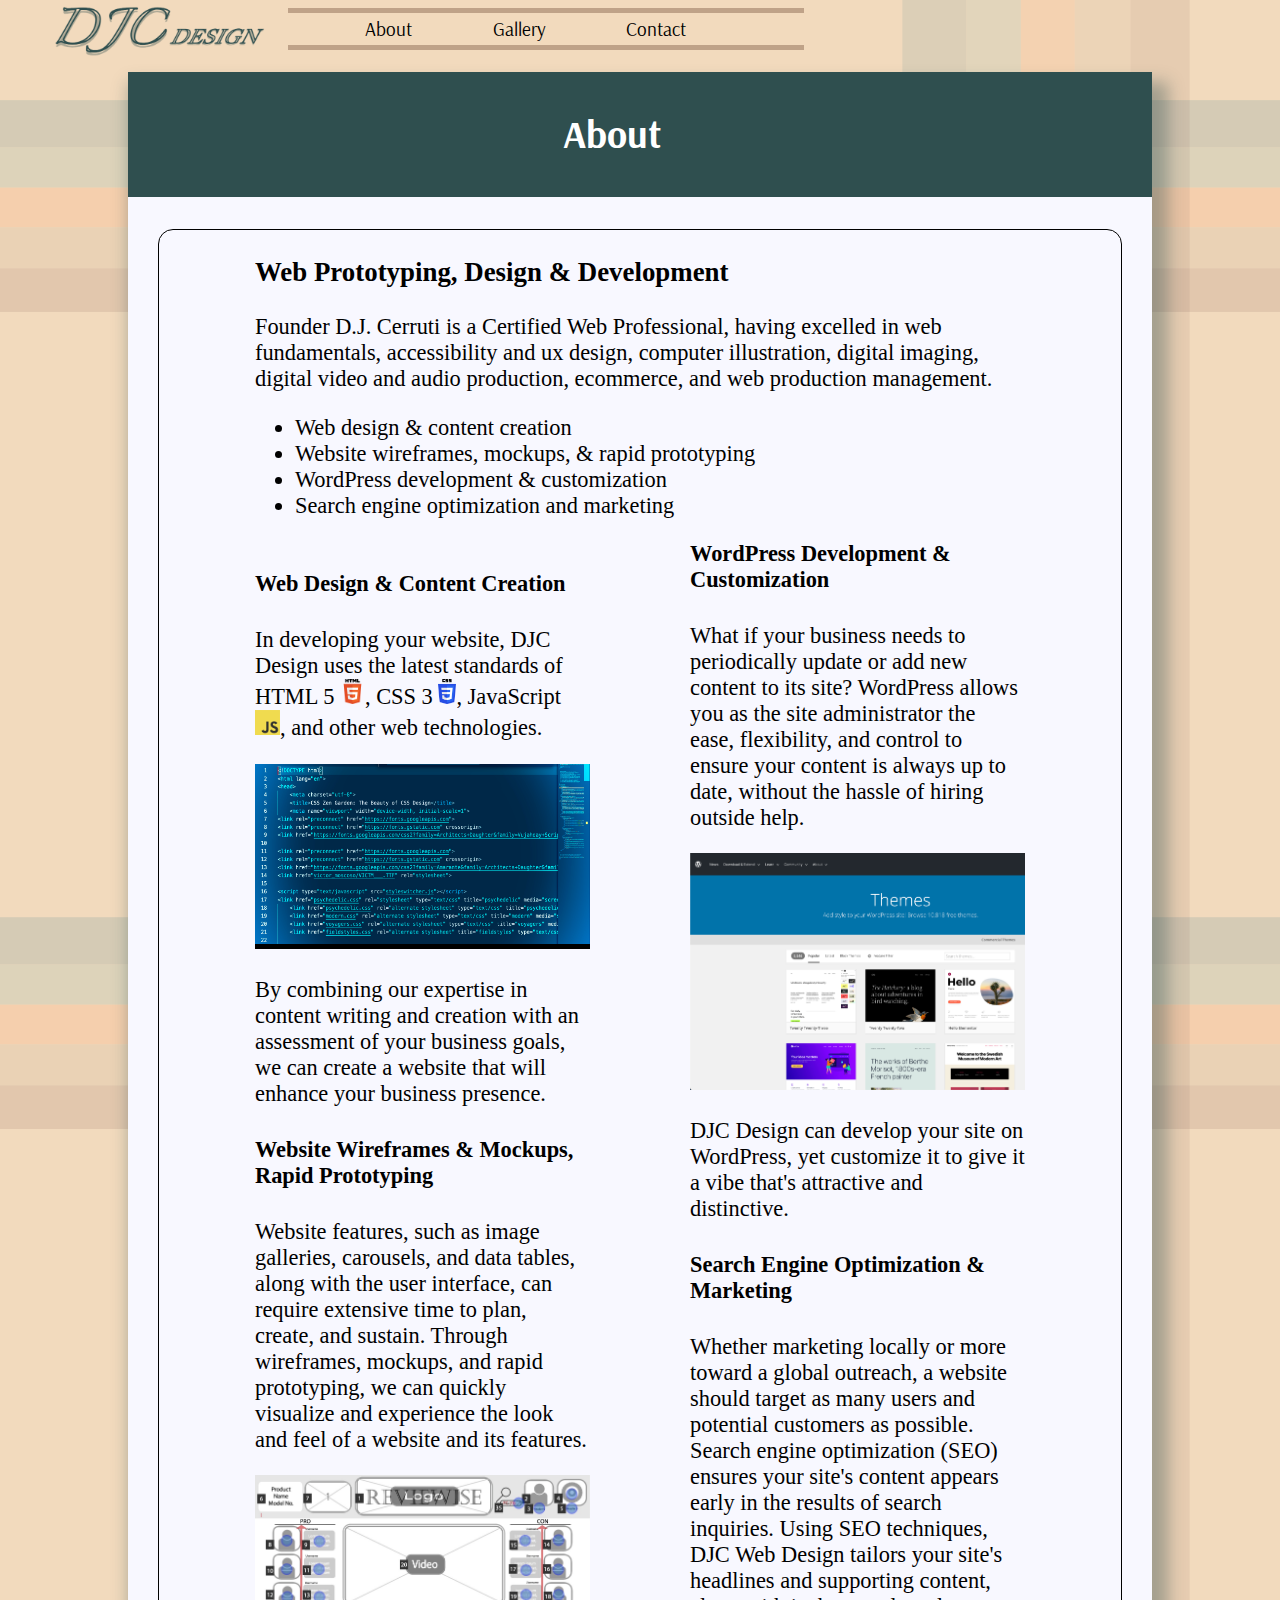
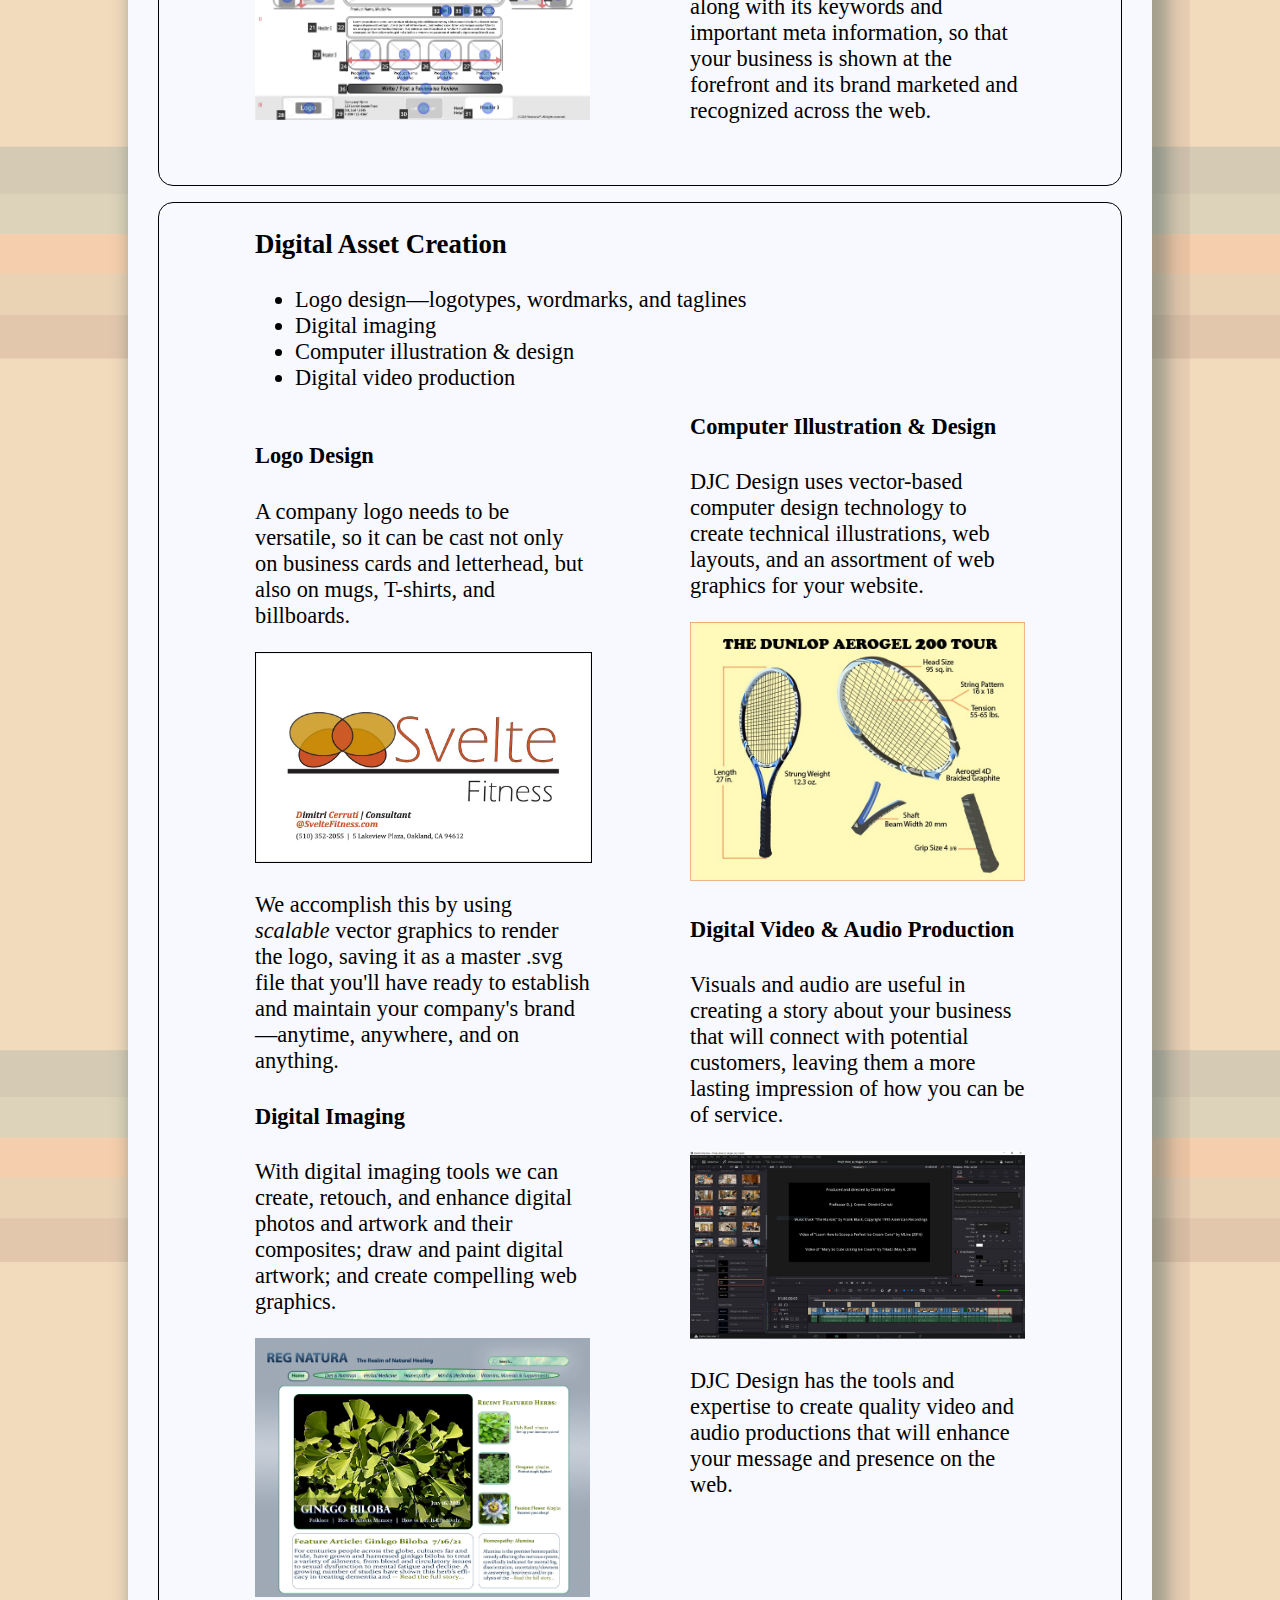
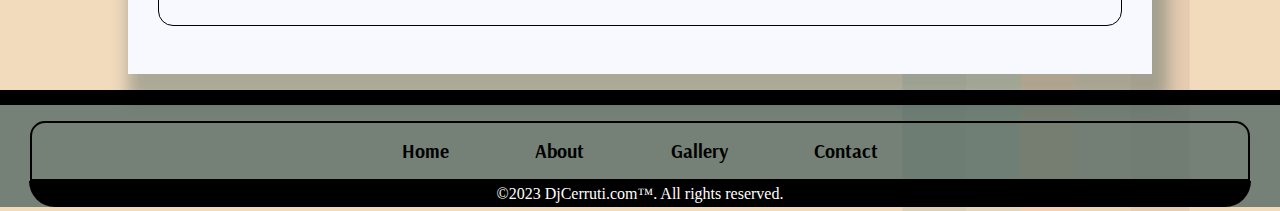
==== commit 2ab2eac6: "Update about.html" ====
--- a/about.html
+++ b/about.html
@@ -34,7 +34,10 @@
     <section class="sectiontopics">
 
         <div class="intro">
-            <h3>Web Prototyping, Design &amp; Development <!--Founder D.J. Cerruti is a Certified Web Professional, having completed coursework in web fundamentals computer illustration, digital imaging, digital video and audio production, accessibility and ux design, ecommerce, and web production management.--></h3>
+            <h3>Web Prototyping, Design &amp; Development </h3>
+
+            <p>Founder D.J. Cerruti is a Certified Web Professional, having excelled in web fundamentals, accessibility and ux design, computer illustration, digital imaging, digital video and audio production, ecommerce, and web production management.</p>
+
             <ul>
                 <li>Web design & content creation</li>
                 <li>Website wireframes, mockups, & rapid prototyping</li>
@@ -45,27 +48,30 @@
 
         <div class="introcolumns">
     
-        <div class="introtopics" id="webd"><h4>Web Design & Content Creation</h4>  
-        <p>In designing and developing your website, DJC Design uses the latest standards of HTML 5  <img id="html5" src="letter_images/HTML5_Logo_128.png" alt="HTML 5 logo" width="25">, CSS 3  <img id="css3" src="letter_images/CSS3_logo_and_wordmark128.png" alt="CSS 3 logo" width=18>, JavaScript <img id="js" src="letter_images/JavaScript-logo-128.png" alt="JavaScript logo" width="25">, and other web technologies.
+        <div class="introtopics" id="webd">
+        <h4>Web Design & Content Creation</h4>  
+        <p>In developing your website, DJC Design uses the latest standards of HTML 5  <img id="html5" src="letter_images/HTML5_Logo_128.png" alt="HTML 5 logo" width="25">, CSS 3  <img id="css3" src="letter_images/CSS3_logo_and_wordmark128.png" alt="CSS 3 logo" width=18>, JavaScript <img id="js" src="letter_images/JavaScript-logo-128.png" alt="JavaScript logo" width="25">, and other web technologies.</p>
        
         <img src="letter_images/htmlvista.jpeg" id="htmlvista" width=525 alt="sample html">
-        </p>
 
         <p>By combining our expertise in content writing and creation with an assessment of your business goals, we can create a website that will enhance your business presence.</p>
         </div>
 
-        <div class="introtopics" id="prototyping"><h4>Website Wireframes & Mockups, Rapid Prototyping</h4>
+        <div class="introtopics" id="prototyping">
+        <h4>Website Wireframes & Mockups, Rapid Prototyping</h4>
         <p>Website features, such as image galleries, carousels, and data tables, along with the user interface, can require extensive time to plan, create, and sustain. Through wireframes, mockups, and rapid prototyping, we can quickly visualize and experience the look and feel of a website and its features.</p>
         <img src="letter_images/CerrutiD_Proj6_Wireframe_Presentation.jpg" id="wireframe" width=525 alt="sample wireframe">
         </div>
 
-        <div class="introtopics" id="wordpress"><h4>WordPress Development & Customization</h4>
+        <div class="introtopics" id="wordpress">
+        <h4>WordPress Development & Customization</h4>
         <p>What if your business needs to periodically update or add new content to its site? WordPress allows you as the site administrator the ease, flexibility, and control to ensure your content is always up to date, without the hassle of hiring outside help.</p>
         <img src="letter_images/wordpressthemes.png" id="wp" width=525 alt="WordPress Themes">
         <p>DJC Design can develop your site on WordPress, yet customize it to give it a vibe that's attractive and distinctive.</p>
         </div>
        
-        <div class="introtopics" id="seo"><h4>Search Engine Optimization & Marketing</h4>
+        <div class="introtopics" id="seo">
+        <h4>Search Engine Optimization & Marketing</h4>
         <p>Whether marketing locally or more toward a global outreach, a website should target as many users and potential customers as possible. Search engine optimization (SEO) ensures your site's content appears early in the results of search inquiries. Using SEO techniques, DJC Web Design tailors your site's headlines and supporting content, along with its keywords and important meta information, so that your business is shown at the forefront and its brand marketed and recognized across the web.</p>
         </div>
 
@@ -144,4 +150,4 @@
 
 
 
-</html>+</html>
--- a/dimistyles.css
+++ b/dimistyles.css
@@ -272,6 +272,7 @@
     0% { opacity: 0; }
     100% { opacity: 1; }
 }
+
 #jt {
     width: 30%;
     position: absolute;
@@ -359,7 +360,7 @@
 #home #dblug {
     
     min-width: 1117px;
-    min-height: 250px;
+    min-height: 266px;
     background-color: #377D8C;
     position: absolute;
     top: 1.2em;
@@ -440,7 +441,8 @@
     background-color: #F2DABD;
     /*background-image: linear-gradient(180deg, #F2DABD,#377D8C 15%, #F2DABD 20%, #FFA46C 30%, #F2DABD 40%,#F2DABD 50%,#377D8C 60%, #F2DABD 70%, #FFA46C 80%, #F2DABD 90% );*/
     padding: 0;
-    margin-left: 0;
+    margin-left: auto;
+    margin-right: auto;
     margin-bottom: 0;
     width: 100%;
 }
@@ -449,15 +451,8 @@
          
     width: 100%;
     height: 180px;
-    margin-top: 1em;
     z-index: 1000; 
     border-bottom: 5px solid black;   
-}
-
-#wireframe {
-    margin-top: 1em;
-    margin-bottom: 1em;
-    
 }
 
 .sectiontopics {
@@ -556,6 +551,10 @@
    
 }
 
+.intro p {
+    font-size: 1em;
+}
+
 .introcolumns {
    width: 80%;
    margin-left: auto;
@@ -566,11 +565,18 @@
    font-size: 1.6em;
    margin-bottom: 1em;
 
+
+}
+
+.introcolumns p {
+    width: 100%;
+   
 }
 
 .introtopics img {
    max-width: 100%;
    height: auto;
+   
 }
 
 #svelte {
@@ -736,10 +742,10 @@
 #contact textarea {
    border-radius: 25px;
    min-width: 77%;
-   margin-left: 5em;
+   margin-left: auto;
    height: 6em;
    font-size: 1em;
-   padding: 1em 0 1em 1em;
+   padding: 1em 0 1em 0;
    border: 1px solid black;
 }
 
@@ -1118,10 +1124,10 @@
     #contact textarea {
         border-radius: 25px;
         min-width: 77%;
-        margin-left: 5em;
+        margin-left: auto;
         height: 6em;
         font-size: 1em;
-        padding: 1em 0 1em 1em;
+        padding: 1em 0 1em 0;
         border: 1px solid black;
      }
  
@@ -1267,7 +1273,6 @@
      
      width: 100%;
      height: 180px;
-     margin-top: 1em;
      z-index: 1000; 
      border-bottom: 5px solid black;   
  }
@@ -1284,7 +1289,7 @@
  }
 
  #webd {
-     margin-top: 0em;
+    margin-top: 0em;
  }
 
  .sectiontopics {
@@ -1562,10 +1567,10 @@
 textarea {
     border-radius: 25px;
     min-width: 77%;
-    margin-left: 5em;
+    margin-left: auto;
     height: 6em;
     font-size: 1em;
-    padding: 1em 0 1em 1em;
+    padding: 1em 0 1em 0;
     border: 1px solid black;
 }
 
@@ -1728,7 +1733,7 @@
     font-family: Optima, Arsenal, "Gill Sans", sans-serif;
     font-size: 1.6em;
     padding: 0;
-    margin: 0 3.3em 0 3.3em;
+    margin: 0 2.25em 0 2.25em;
     font-weight: bolder;   
 }
 
@@ -1827,6 +1832,7 @@
         margin-bottom: 1em;
     
     }
+
     
     header nav {
         width: 512px;
@@ -1903,16 +1909,11 @@
     
     } 
 
-    footer .footersection2 nav.nav2 ul {
-        margin-right: 3em;
-        margin-left: 3em;
-    }
-
     footer .footersection2 nav.nav2 ul li {
         font-family: Optima, Arsenal, "Gill Sans", sans-serif;
         font-size: 1.2em;
         padding: 0;
-        margin: 0 3em 0 3em;
+        margin: 0 2.25em 0 2.25em;
         font-weight: bolder;   
     }
     
@@ -1941,6 +1942,23 @@
         z-index: 3000;
     }
 
+    #contact fieldset label, #contact p#comments {
+        font-size: 1.2em;
+    }
+
+    #contact #contactus .signup, #contact legend {
+        font-size: 1.5em;
+    }
+
+    #contact label {
+        margin-right: 0;
+    }
+
+    #contact input[type=text], #contact input[type=tel], #contact input[type=email] {
+        margin-left: .5em;
+        height: 2em;
+    }
+
     .wrapper {
         width: 80%;
         margin-left: auto;
@@ -1961,7 +1979,7 @@
         margin-left:auto;
         margin-right:auto;
         position: relative;
-        top: 0;
+        top: -.4em;
         left: -6em;
         padding: 0;
         transform:scale(.48);
@@ -1970,24 +1988,24 @@
 
     h1#logo a {
         position: absolute;
-        top: 0.25em;
-        left: 1.1em;
+        top: 0.1em;
+        left: 1.5em;
         background-image: url(letter_images/logo_djcdesign.png);
         background-size:contain;
         background-repeat:no-repeat;
         z-index: 500;
-        width: 210px;
-        height: 44px;
+        width: 251.8px;
+        height: 54px;
         text-indent: -3000em;
     }
 
     #home h2 {
         position: relative;
         width: 350px;
-        font-family: Optima, Arsenal, "Gill Sans", sans-serif;
-        left: 7em;
-        top: 7.5em;
-        font-size: .9em;
+        font-family: Optima, Arsenal, 'Gill Sans', sans-serif;
+        left: 5em;
+        top: 6.55em;
+        font-size: 1em;
         color: #f2dabd;
         z-index: 200;
         animation-name: slogapp;
@@ -2006,16 +2024,16 @@
         100% { opacity: 1; }
     }
 
-    header nav  {
-        width: 360px;
+    header nav {
+        width: 512px;
         position: absolute;
         top: 0;
-        left: 14em;
+        left: 18em;
         z-index: 500;
-        padding: 0 0 1em 0;
+        padding: 0 0 0 0;
         
     } 
-
+    
     header nav ul {
         margin-top: .5em;
         border-top: 5px solid #BFA288;
@@ -2025,19 +2043,19 @@
         position: relative;
         padding-left: 0;
         padding-right: 0;
-        width: 460px;
-	    background-color:#f2dabd;
+        width: 516px;
         z-index: 500;
     }
-
+    
     nav ul li.about {
-        margin-left: 3.85em;
+        margin-left: 4em;
     }
 
     nav ul li {
         display: inline;
-        font-size: 1.1em;
-        margin-right: 2.4em;
+        font-size: 1.2em;
+        margin-right: 2em;
+        margin-left: 2em;
         font-family: Optima, Arsenal, sans-serif;
         
     }
@@ -2058,20 +2076,22 @@
         width: 38%;
     }
 
-    #webd {
-        margin-right: 4em;
-    }
+    #wiref {
+    position: relative;
+    left: 1.5em;
+    
+}
 
     footer .footersection2 nav.nav2 ul li {
         font-family: Optima, Arsenal, "Gill Sans", sans-serif;
         font-size: 1.1em;
         padding: 0;
-        margin: 0 5em 0 5em;
+        margin: 0 2em 0 2em;
         font-weight: bolder;
         
     }
 
-    .wrapper {
+   /* .wrapper {
         width: 80%;
         margin-left: auto;
         margin-right: auto;
@@ -2080,11 +2100,11 @@
         padding: 0 0 2em 0;
         box-shadow: 8px 18px 15px 8px rgb(47, 79, 79, .36);
         margin-bottom: 0;
-    }   
-
-}
-
-@media screen and (max-width: 920px) {
+    }   */
+
+}
+
+@media screen and (max-width: 960px) {
 
     #centerbox {
         width: 1200px;
@@ -2092,7 +2112,7 @@
         margin-left:auto;
         margin-right:auto;
         position: relative;
-        top: -.25em;
+        top: -.3em;
         left: -10em;
         padding: 0;
         transform:scale(.48);
@@ -2176,8 +2196,8 @@
 
     #home footer {
         width: 100vw;
-        /*height: 100%;*/
-        border-top: 12px solid black;
+        height:max-content;
+        border-top: 8px solid black;
         /*border-left: 25px solid black;
         border-right: 25px solid black;*/
         z-index: 1000;
@@ -2186,7 +2206,7 @@
         color: white;
         clear: both;
         position: absolute;
-        bottom: 0;
+        bottom: 0%;
         margin-right: 0;
         margin-left: 0;
         margin-bottom: 0;
@@ -2213,55 +2233,61 @@
        
     }
 
-    footer .footersection2 nav.nav2 ul.nav2ul1 {
+    #wiref {
+        position: relative;
+        left: 0;
+        
+    }
+
+    /*footer .footersection2 nav.nav2 ul.nav2ul1 {
         margin-left: -2em;
         margin-right: 5%;
         border-top: none;
         border-bottom: none;
            
-    }
-    
-    #about footer .footersection2 nav.nav2 ul.nav2ul1, #contact footer .footersection2 nav.nav2 ul.nav2ul1, #gallery footer .footersection2 nav.nav2 ul.nav2ul1 {
+    }*/
+    
+    /*#about footer .footersection2 nav.nav2 ul.nav2ul1, #contact footer .footersection2 nav.nav2 ul.nav2ul1, #gallery footer .footersection2 nav.nav2 ul.nav2ul1 {
         margin-left: -2em;
         margin-right: 5%;
         border-top: none;
         border-bottom: none;
-    }
-    
-    footer .footersection2 nav.nav2 ul.nav2ul2 {
+    }*/
+    
+    /*footer .footersection2 nav.nav2 ul.nav2ul2 {
         margin-left: 0;
         margin-right: 2em;
         border-top: none;
         border-bottom: none;  
-    }
-    
-    #about footer .footersection2 nav.nav2 ul.nav2ul2, #contact footer .footersection2 nav.nav2 ul.nav2ul2, #gallery footer .footersection2 nav.nav2 ul.nav2ul2 {
+    }*/
+    
+    /*#about footer .footersection2 nav.nav2 ul.nav2ul2, #contact footer .footersection2 nav.nav2 ul.nav2ul2, #gallery footer .footersection2 nav.nav2 ul.nav2ul2 {
         margin-left: 0;
         margin-right: 5%;
         border-top: none;
         border-bottom: none;
         
-    }
+    }*/
     
     footer .footersection2 nav.nav2 ul li {
         font-family: Optima, Arsenal, "Gill Sans", sans-serif;
         font-size: 1em;
         padding: 0;
-        margin: 0 2em 0 4em;
+        margin: 0 2em 0 2em;
         font-weight: bolder; 
     }
     
-    footer .footersection2 nav.nav2 ul:first-child {
+    /*footer .footersection2 nav.nav2 ul:first-child {
         
         margin-left: 1.8em;
        
-    }
-
-    #about footer .footersection2 nav.nav2 ul:first-child, #gallery footer .footersection2 nav.nav2 ul:first-child, #contact footer .footersection2 nav.nav2 ul:first-child {
+    }*/
+
+   /* #about footer .footersection2 nav.nav2 ul:first-child, #gallery footer .footersection2 nav.nav2 ul:first-child, #contact footer .footersection2 nav.nav2 ul:first-child {
         
         margin-left: 1.8em;
        
-    }
+    }*/
 
     .wrapper {
         width: 80%;
@@ -2274,9 +2300,214 @@
         margin-bottom: 0;
     }   
 
-
-}
-
+    #about h2, #gallery h2, #contact h2 {
+        font-size: 2.2em;
+    }
+
+    #about h3, #gallery h3, #contact h3 {
+        font-size: 1.1em;
+    }
+
+    .intro, .introcolumns {
+        font-size: 1.3em;
+    }
+
+
+}
+
+@media screen and (max-width: 860px) {
+
+        #centerbox {
+            width: 1200px;
+            /*height: 1000px;*/
+            margin-left:auto;
+            margin-right:auto;
+            position: relative;
+            top: -.3em;
+            left: -10em;
+            padding: 0;
+            transform:scale(.48);
+            z-index: 499;
+        }
+    
+        h1#logo a {
+            position: absolute;
+            top: 0.25em;
+            left: 1.2em;
+            background-image: url(letter_images/logo_djcdesign.png);
+            background-size:contain;
+            background-repeat:no-repeat;
+            z-index: 500;
+            width: 210px;
+            height: 41px;
+            text-indent: -3000em;
+        }
+    
+        #home h2 {
+            position: relative;
+            width: 200px;
+            font-family: Optima, Arsenal, "Gill Sans", sans-serif;
+            left: 4.5em;
+            top: 8em;
+            font-size: .8em;
+            color: #f2dabd;
+            z-index: 200;
+            animation-name: slogapp;
+            animation-duration: 1.5s;
+            animation-delay: 1s;
+            animation-fill-mode: forwards;
+            animation-iteration-count: 1;
+            animation-timing-function: ease-in-out;
+            opacity: 0;
+            z-index: 510;
+            padding: 0;
+        }
+        
+        @keyframes slogapp {
+    
+            0% { opacity: 0; }
+            100% { opacity: 1; }
+        }
+    
+      header nav  {
+            width: 360px;
+            position: absolute;
+            top: 0;
+            left: 13.5em;
+            z-index: 500;
+            padding: 0 0 1em 0;
+            
+        } 
+    
+        header nav ul {
+            margin-top: .5em;
+            border-top: 5px solid #BFA288;
+            border-bottom: 5px solid #BFA288;
+            padding-top: .25em;
+            padding-bottom: .25em;
+            position: relative;
+            padding-left: 0;
+            padding-right: 0;
+            width: 404px;
+            background-color:#f2dabd;
+            z-index: 500;
+        }
+    
+        nav ul li.about {
+            margin-left: 4.4em;
+        }
+    
+        nav ul li {
+            display: inline;
+            font-size: 1em;
+            margin-right: 1.5em;
+            font-family: Optima, Arsenal, sans-serif;
+            
+        }
+    
+        #home footer {
+            width: 100vw;
+            height:max-content;
+            border-top: 8px solid black;
+            /*border-left: 25px solid black;
+            border-right: 25px solid black;*/
+            z-index: 1000;
+            background-color: rgb(47, 79, 79, .64);
+            /*color: #f2dabd;*/
+            color: white;
+            clear: both;
+            position: absolute;
+            top: 78%;
+            margin-right: 0;
+            margin-left: 0;
+            margin-bottom: 0;
+            padding: 0;   
+        }
+    
+        footer .footersection1 {
+            margin-left: 3em;
+            margin-right: auto;
+        }
+    
+        footer .footersection1 ul {
+            display: inline-block;
+            margin-left: auto;
+            margin-right: auto;
+            width: 40%;
+    
+        }
+    
+        footer .footersection1 a {
+            /*color: #f2dabd;*/
+            color: white;
+            font-size: 1em;
+           
+        }
+    
+        /*footer .footersection2 nav.nav2 ul.nav2ul1 {
+            margin-left: -2em;
+            margin-right: 5%;
+            border-top: none;
+            border-bottom: none;
+               
+        }*/
+        
+       /* #about footer .footersection2 nav.nav2 ul.nav2ul1, #contact footer .footersection2 nav.nav2 ul.nav2ul1, #gallery footer .footersection2 nav.nav2 ul.nav2ul1 {
+            margin-left: -2em;
+            margin-right: 5%;
+            border-top: none;
+            border-bottom: none;
+        }
+        
+        footer .footersection2 nav.nav2 ul.nav2ul2 {
+            margin-left: 0;
+            margin-right: 2em;
+            border-top: none;
+            border-bottom: none;  
+        }
+        
+        #about footer .footersection2 nav.nav2 ul.nav2ul2, #contact footer .footersection2 nav.nav2 ul.nav2ul2, #gallery footer .footersection2 nav.nav2 ul.nav2ul2 {
+            margin-left: 0;
+            margin-right: 5%;
+            border-top: none;
+            border-bottom: none;
+            
+        }*/
+        
+        footer .footersection2 nav.nav2 ul li {
+            font-family: Optima, Arsenal, "Gill Sans", sans-serif;
+            font-size: 1em;
+            padding: 0;
+            margin: 0 2em 0 2em;
+            font-weight: bolder; 
+        }
+        
+        footer .footersection2 nav.nav2 ul:first-child {
+            
+            margin-left: 1.8em;
+           
+        }
+    
+        #about footer .footersection2 nav.nav2 ul:first-child, #gallery footer .footersection2 nav.nav2 ul:first-child, #contact footer .footersection2 nav.nav2 ul:first-child {
+            
+            margin-left: 1.8em;
+           
+        }
+    
+        .wrapper {
+            width: 80%;
+            margin-left: auto;
+            margin-right: auto;
+            background-color: ghostwhite;
+            margin-top: 3.5em;
+            padding: 0 0 2em 0;
+            box-shadow: 8px 18px 15px 8px rgb(47, 79, 79, .36);
+            margin-bottom: 0;
+        }   
+    
+    
+}
+    
 @media screen and (max-width: 760px) {
 
     #centerbox {
@@ -2285,7 +2516,7 @@
         margin-left:auto;
         margin-right:auto;
         position: relative;
-        top: -1.35em;
+        top: -1.4em;
         left: -17em;
         padding: 0;
         transform:scale(.4);
@@ -2363,6 +2594,25 @@
         
     }
 
+    #home footer {
+        width: 100vw;
+        height:max-content;
+        border-top: 6px solid black;
+        /*border-left: 25px solid black;
+        border-right: 25px solid black;*/
+        z-index: 1000;
+        background-color: rgb(47, 79, 79, .64);
+        /*color: #f2dabd;*/
+        color: white;
+        clear: both;
+        position: absolute;
+        top: 88%;
+        margin-right: 0;
+        margin-left: 0;
+        margin-bottom: 0;
+        padding: 0;   
+    }
+
     footer .footersection1 ul {
         display: inline-block;
         margin-left: auto;
@@ -2378,7 +2628,7 @@
        
     }
 
-    footer .footersection2 nav.nav2 ul.nav2ul1 {
+    /*footer .footersection2 nav.nav2 ul.nav2ul1 {
         margin-left: -2em;
         margin-right: 5%;
         border-top: none;
@@ -2406,17 +2656,17 @@
         border-top: none;
         border-bottom: none;
         
-    }
+    }*/
     
     footer .footersection2 nav.nav2 ul li {
         font-family: Optima, Arsenal, "Gill Sans", sans-serif;
         font-size: .8em;
         padding: 0;
-        margin: 0 1em 0 1em;
+        margin: 0 1.2em 0 1.2em;
         font-weight: bolder; 
     }
     
-    footer .footersection2 nav.nav2 ul:first-child {
+    /*footer .footersection2 nav.nav2 ul:first-child {
         
         margin-left: 3.5em;
        
@@ -2426,7 +2676,7 @@
         
         margin-left: 3.5em;
        
-    }
+    }*/
 
     .wrapper {
         width: 80%;
@@ -2439,9 +2689,14 @@
         margin-bottom: 0;
     }   
 
-}
-
-@media screen and (max-width: 640px) {
+    footer .copyrightinfo {
+        font-size: .8em;
+       
+    }
+
+}
+
+@media screen and (max-width: 620px) {
 
     #centerbox {
         width: 1200px;
@@ -2449,7 +2704,7 @@
         margin-left:auto;
         margin-right:auto;
         position: relative;
-        top: .25em;
+        top: .15em;
         left: -20.5em;
         padding: 0;
         transform:scale(.32);
@@ -2511,6 +2766,7 @@
         padding-right: 0;
         width: 354px;
         z-index: 500;
+        margin-bottom: 0;
     }
 
     nav ul li.about {
@@ -2530,8 +2786,173 @@
 
     #home footer {
         width: 100vw;
-        /*height: 100%;*/
-        border-top: 12px solid black;
+        height:max-content;
+        border-top: 6px solid black;
+        /*border-left: 25px solid black;
+        border-right: 25px solid black;*/
+        z-index: 1000;
+        background-color: rgb(47, 79, 79, .64);
+        /*color: #f2dabd;*/
+        color: white;
+        clear: both;
+        position: absolute;
+        top: 88%;
+        margin-right: 0;
+        margin-left: 0;
+        margin-bottom: 0;
+        padding: 0;   
+    }
+
+    footer .footersection1 ul {
+        display: inline-block;
+        margin-left: auto;
+        margin-right: auto;
+        width: 36%;
+
+    }
+
+    footer .footersection1 a {
+        /*color: #f2dabd;*/
+        color: white;
+        font-size: .8em;
+       
+    }
+
+    .footersection1 #compi {
+        position: relative;
+        top: -3em;
+    }
+
+    .footersection1 #diga {
+        position: relative;
+        top: -2em;
+    }
+
+    footer .footersection2 nav.nav2 ul li {
+        font-family: Optima, Arsenal, "Gill Sans", sans-serif;
+        font-size: .8em;
+        padding: 0;
+        margin: 0 .5em 0 .5em;
+        font-weight: bolder; 
+    }
+
+    #about h2, #gallery h2, #contact h2 {
+        font-size: 1.6em;
+    }
+
+    .introcolumns, .intro {
+        font-size: 1em;
+    }
+
+    #contact fieldset label, #contact p#comments {
+        font-size: 1em;
+    }
+
+    #contact #contactus .signup, #contact legend {
+        font-size: 1.25em;
+    }
+
+    .wrapper {
+        margin-top: 5em;
+    }
+
+    fieldset input[type=text], fieldset input[type=tel], fieldset input[type=email] {
+        height: 3em;
+        margin-left: .25em;
+
+    }
+
+    #contact fieldset {
+        max-width: 72%;
+    }
+
+    #contact label {
+        margin-right: 0;
+    }
+
+}
+
+@media screen and (max-width: 540px) {
+
+    #centerbox {
+           width: 1200px;
+           /*height: 1000px;*/
+           margin-left:auto;
+           margin-right:auto;
+           position: relative;
+           top: .5em;
+           left: -22em;
+           padding: 0;
+           transform:scale(.27);
+           z-index: 499;
+       }
+
+       h1#logo a {
+        position: absolute;
+        top: 0.25em;
+        left: 1.15em;
+        background-image: url(letter_images/logo_djcdesign.png);
+        background-size:contain;
+        background-repeat:no-repeat;
+        z-index: 500;
+        width: 210px;
+        height: 35px;
+        text-indent: -3000em;
+	    padding-bottom: 0;
+	    margin-bottom: 0;
+    }
+
+    #home h2 {
+        position: relative;
+        width: 120px;
+        font-family: Optima, Arsenal, "Gill Sans", sans-serif;
+        left: 3.2em;
+        top: 6.5em;
+        font-size: .8em;
+        color: #f2dabd;
+        z-index: 200;
+        animation-name: slogapp;
+        animation-duration: 1.5s;
+        animation-delay: 1s;
+        animation-fill-mode: forwards;
+        animation-iteration-count: 1;
+        animation-timing-function: ease-in-out;
+        opacity: 0;
+        z-index: 510;
+        padding: 0;
+    }
+    
+    @keyframes slogapp {
+
+        0% { opacity: 0; }
+        100% { opacity: 1; }
+
+    }
+
+    header nav ul {
+        margin-top: 0;
+        border-top: 3.5px solid #BFA288;
+        border-bottom: 3.5px solid #BFA288;
+        padding-top: 0;
+        padding-bottom: 0;
+        position: relative;
+	    top: 2.8em;
+	    left: -11em;
+        padding-left: 0;
+        padding-right: 0;
+        width: 310px;
+        z-index: 500;
+    }
+
+    nav ul li.about {
+        margin-left: 3em;
+        margin-right: auto;
+    }
+
+    #home footer {
+        width: 100vw;
+        height:max-content;
+        border-top: 6px solid black;
         /*border-left: 25px solid black;
         border-right: 25px solid black;*/
         z-index: 1000;
@@ -2547,48 +2968,115 @@
         padding: 0;   
     }
 
-    .footersection1 #compi {
-        position: relative;
-        top: -3em;
+    footer {
+        margin-left: auto;
+        margin-right: auto;
+        width: 100%;
+    }
+
+    footer .footersection1 {
+        margin-left: 5%;
+        margin-right: 5%
+    }
+
+    footer .footersection1 ul {
+        display: block;
+        margin-left: auto;
+        margin-right: auto;
+        width: 52%;
+
     }
 
     .footersection1 #diga {
         position: relative;
-        top: -2em;
-    }
-
-    .wrapper {
-        width: 80%;
+        top: 0;
+       
+   }
+
+   .footersection1 #compi {
+    position: relative;
+    top: 0;
+   }
+
+   footer .copyrightinfo {
+    font-size: .8em;
+
+   }
+
+}
+
+   @media screen and (max-width: 520px) {
+
+    footer {
         margin-left: auto;
         margin-right: auto;
-        background-color: ghostwhite;
-        margin-top: 5em;
-        padding: 0 0 2em 0;
-        box-shadow: 8px 18px 15px 8px rgb(47, 79, 79, .36);
-        margin-bottom: 0;
-    }   
-
-}
-
-@media screen and (max-width: 400px) {
-
- #centerbox {
-        width: 1200px;
-        /*height: 1000px;*/
-        margin-left:auto;
-        margin-right:auto;
-        position: relative;
-        top: -24em;
-        left: -27.5em;
-        padding: 0;
-        transform:scale(.19);
-        z-index: 499;
-    }
-
-h1#logo a {
+        width: 100%;
+    }
+
+    footer .footersection1 {
+        margin-left: 10%;
+        margin-right: 10%
+    }
+
+    footer .footersection1 ul {
+        display: inline-block;
+        width: 84%;
+        margin-left: auto;
+        margin-right: auto;
+
+
+    }
+
+    .footersection1 #diga {
+        position: relative;
+        top: 0;
+       
+   }
+
+   .footersection1 #compi {
+    position: relative;
+    top: 0;
+   }
+
+   #contact fieldset label, #contact p#comments {
+    margin-bottom: .2em;
+   }
+
+   fieldset input[type=text], fieldset input[type=tel], fieldset input[type=email] {
+    width: 90%;
+    margin-left: auto;
+    margin-right: auto;
+    height: 2em;
+    margin-top: 0;
+    margin-bottom: 1em;
+
+    }
+
+    #contact fieldset {
+        max-width: 64%;
+    }
+
+}
+
+   @media screen and (max-width: 460px) {
+
+    #centerbox {
+           width: 1200px;
+           /*height: 1000px;*/
+           margin-left:auto;
+           margin-right:auto;
+           position: relative;
+           top: .5em;
+           left: -22.5em;
+           padding: 0;
+           transform:scale(.27);
+           z-index: 499;
+       }
+
+       h1#logo a {
         position: absolute;
-        top: 0.1em;
-        left: .6em;
+        top: 0.25em;
+        left: .9em;
         background-image: url(letter_images/logo_djcdesign.png);
         background-size:contain;
         background-repeat:no-repeat;
@@ -2600,6 +3088,97 @@
 	    margin-bottom: 0;
     }
 
+    #home h2 {
+        position: relative;
+        width: 120px;
+        font-family: Optima, Arsenal, "Gill Sans", sans-serif;
+        left: 2.2em;
+        top: 6.5em;
+        font-size: .8em;
+        color: #f2dabd;
+        z-index: 200;
+        animation-name: slogapp;
+        animation-duration: 1.5s;
+        animation-delay: 1s;
+        animation-fill-mode: forwards;
+        animation-iteration-count: 1;
+        animation-timing-function: ease-in-out;
+        opacity: 0;
+        z-index: 510;
+        padding: 0;
+    }
+    
+    @keyframes slogapp {
+
+        0% { opacity: 0; }
+        100% { opacity: 1; }
+
+    }
+
+    header nav ul {
+        margin-top: 0;
+        border-top: 3.5px solid #BFA288;
+        border-bottom: 3.5px solid #BFA288;
+        padding-top: 0;
+        padding-bottom: 0;
+        position: relative;
+	    top: 2.8em;
+	    left: -11.5em;
+        padding-left: 0;
+        padding-right: 0;
+        width: 310px;
+        z-index: 500;
+    }
+
+    nav ul li.about {
+        margin-left: 3em;
+        margin-right: auto;
+    }
+
+    footer .footersection2 nav.nav2 ul {
+        display: flex;
+        flex-direction: column;
+        justify-content: center;
+    }
+
+
+    /*footer .footersection2 nav.nav2 ul:first-of-type {
+       position: relative;
+       left: .5em;
+   }*/
+
+}
+
+@media screen and (max-width: 400px) {
+
+ #centerbox {
+        width: 1200px;
+        /*height: 1000px;*/
+        margin-left:auto;
+        margin-right:auto;
+        position: relative;
+        top: .5em;
+        left: -25em;
+        padding: 0;
+        transform:scale(.25);
+        z-index: 499;
+    }
+
+h1#logo a {
+        position: absolute;
+        top: .8em;
+        left: 1em;
+        background-image: url(letter_images/logo_djcdesign.png);
+        background-size:contain;
+        background-repeat:no-repeat;
+        z-index: 500;
+        width: 210px;
+        height: 30px;
+        text-indent: -3000em;
+	    padding-bottom: 0;
+	    margin-bottom: 0;
+    }
+
  header nav ul {
         margin-top: 0;
         border-top: 3.2px solid #BFA288;
@@ -2607,15 +3186,16 @@
         padding-top: 0;
         padding-bottom: 0;
         position: relative;
-	    left: -1em;
+        top: 3.6em;
+	    left: -11.3em;
         padding-left: 0;
         padding-right: 0;
-        width: 210px;
+        width: 258px;
         z-index: 500;
     }
 
     nav ul li.about {
-        margin-left: 1.9em;
+        margin-left: 4.2em;
         margin-right: auto;
     }
 
@@ -2631,15 +3211,268 @@
         
     }
 
+    #home h2 {
+        position: relative;
+        width: 50px;
+        font-family: Optima, Arsenal, "Gill Sans", sans-serif;
+        left: 2.5em;
+        top: 8em;
+        font-size: .6em;
+        color: #f2dabd;
+        z-index: 200;
+        animation-name: slogapp;
+        animation-duration: 1.5s;
+        animation-delay: 1s;
+        animation-fill-mode: forwards;
+        animation-iteration-count: 1;
+        animation-timing-function: ease-in-out;
+        opacity: 0;
+        z-index: 510;
+        text-align: right;
+        padding: 0;
+    }
+    
+    @keyframes slogapp {
+
+        0% { opacity: 0; }
+        100% { opacity: 1; }
+
+    }
+
     .wrapper {
-        width: 80%;
+        width: 88%;
         margin-left: auto;
         margin-right: auto;
         background-color: ghostwhite;
-        margin-top: 5em;
+        margin-top: 5.5em;
         padding: 0 0 2em 0;
         box-shadow: 8px 18px 15px 8px rgb(47, 79, 79, .36);
         margin-bottom: 0;
-    }   
+    }  
+
+    fieldset input[type=text], fieldset input[type=tel], fieldset input[type=email] {
+        width: 80%;
+        margin-left: auto;
+        margin-right: auto;
+        height: 2em;
+        margin-top: 0;
+        margin-bottom: 1em;
+    
+        }
+    
+    #contact fieldset {
+        max-width: 60%;
+    }
+
 	
-}+}
+
+@media screen and (max-width: 340px) {
+
+    #centerbox {
+           width: 1200px;
+           /*height: 1000px;*/
+           margin-left:auto;
+           margin-right:auto;
+           position: relative;
+           top: .5em;
+           left: -26.5em;
+           padding: 0;
+           transform:scale(.22);
+           z-index: 499;
+       }
+
+       h1#logo a {
+        position: absolute;
+        top: .8em;
+        left: 1em;
+        background-image: url(letter_images/logo_djcdesign.png);
+        background-size:contain;
+        background-repeat:no-repeat;
+        z-index: 500;
+        width: 210px;
+        height: 30px;
+        text-indent: -3000em;
+	    padding-bottom: 0;
+	    margin-bottom: 0;
+    }
+
+ header nav ul {
+        margin-top: 0;
+        border-top: 3.2px solid #BFA288;
+        border-bottom: 3.2px solid #BFA288;
+        padding-top: 0;
+        padding-bottom: 0;
+        position: relative;
+        top: 3.6em;
+	    left: -11.5em;
+        padding-left: 0;
+        padding-right: 0;
+        width: 228px;
+        z-index: 500;
+    }
+
+    nav ul li.about {
+        margin-left: 3em;
+        margin-right: auto;
+    }
+       
+       #home h2 {
+        position: relative;
+        width: 50px;
+        font-family: Optima, Arsenal, "Gill Sans", sans-serif;
+        left: 1.5em;
+        top: 7.6em;
+        font-size: .6em;
+        color: #f2dabd;
+        z-index: 200;
+        animation-name: slogapp;
+        animation-duration: 1.5s;
+        animation-delay: 1s;
+        animation-fill-mode: forwards;
+        animation-iteration-count: 1;
+        animation-timing-function: ease-in-out;
+        opacity: 0;
+        z-index: 510;
+        text-align: right;
+        padding: 0;
+    }
+
+    footer {
+        margin-left: auto;
+        margin-right: auto;
+        width: 100%;
+    }
+
+    footer .footersection1 {
+        margin-left: 5%;
+        margin-right: 5%
+    }
+
+    footer .footersection1 ul {
+        display: inline-block;
+        width: 100%;
+        margin-left: auto;
+        margin-right: auto;
+
+
+    }
+
+    .wrapper {
+        width: 92%;
+        margin-left: auto;
+        margin-right: auto;
+        background-color: ghostwhite;
+        margin-top: 5.5em;
+        padding: 0 0 2em 0;
+        box-shadow: 8px 18px 15px 8px rgb(47, 79, 79, .36);
+        margin-bottom: 0;
+    }  
+
+    fieldset input[type=text], fieldset input[type=tel], fieldset input[type=email] {
+        width: 80%;
+        margin-left: auto;
+        margin-right: auto;
+        height: 2em;
+        margin-top: 0;
+        margin-bottom: 1em;
+    
+        }
+    
+    #contact fieldset {
+        max-width: 64%;
+    }
+
+
+}
+
+@media screen and (max-width: 280px) {
+
+        #centerbox {
+               width: 1200px;
+               /*height: 1000px;*/
+               margin-left:auto;
+               margin-right:auto;
+               position: relative;
+               top: .4em;
+               left: -27.5em;
+               padding: 0;
+               transform:scale(.2);
+               z-index: 499;
+           }
+    
+           h1#logo a {
+            position: absolute;
+            top: .7em;
+            left: .65em;
+            background-image: url(letter_images/logo_djcdesign.png);
+            background-size:contain;
+            background-repeat:no-repeat;
+            z-index: 500;
+            width: 210px;
+            height: 30px;
+            text-indent: -3000em;
+            padding-bottom: 0;
+            margin-bottom: 0;
+        }
+    
+     header nav ul {
+            margin-top: 0;
+            border-top: 3.2px solid #BFA288;
+            border-bottom: 3.2px solid #BFA288;
+            padding-top: 0;
+            padding-bottom: 0;
+            position: relative;
+            top: 3.5em;
+            left: -12em;
+            padding-left: 0;
+            padding-right: 0;
+            width: 212px;
+            z-index: 500;
+        }
+    
+        nav ul li.about {
+            margin-left: 2em;
+            margin-right: auto;
+        }
+           
+           #home h2 {
+            position: relative;
+            width: 50px;
+            font-family: Optima, Arsenal, "Gill Sans", sans-serif;
+            left: 1em;
+            top: 7.4em;
+            font-size: .6em;
+            color: #f2dabd;
+            z-index: 200;
+            animation-name: slogapp;
+            animation-duration: 1.5s;
+            animation-delay: 1s;
+            animation-fill-mode: forwards;
+            animation-iteration-count: 1;
+            animation-timing-function: ease-in-out;
+            opacity: 0;
+            z-index: 510;
+            text-align: right;
+            padding: 0;
+        }
+
+        footer {
+            margin-left: auto;
+            margin-right: auto;
+            width: 100%;
+        }
+    
+        footer .footersection1 {
+            margin-left: 5%;
+            margin-right: 5%;
+        }
+    
+        footer .footersection1 ul {
+            display: inline-block;
+            width: 80%;
+            margin-left: auto;
+            margin-right: auto;
+        }
+    
+}
